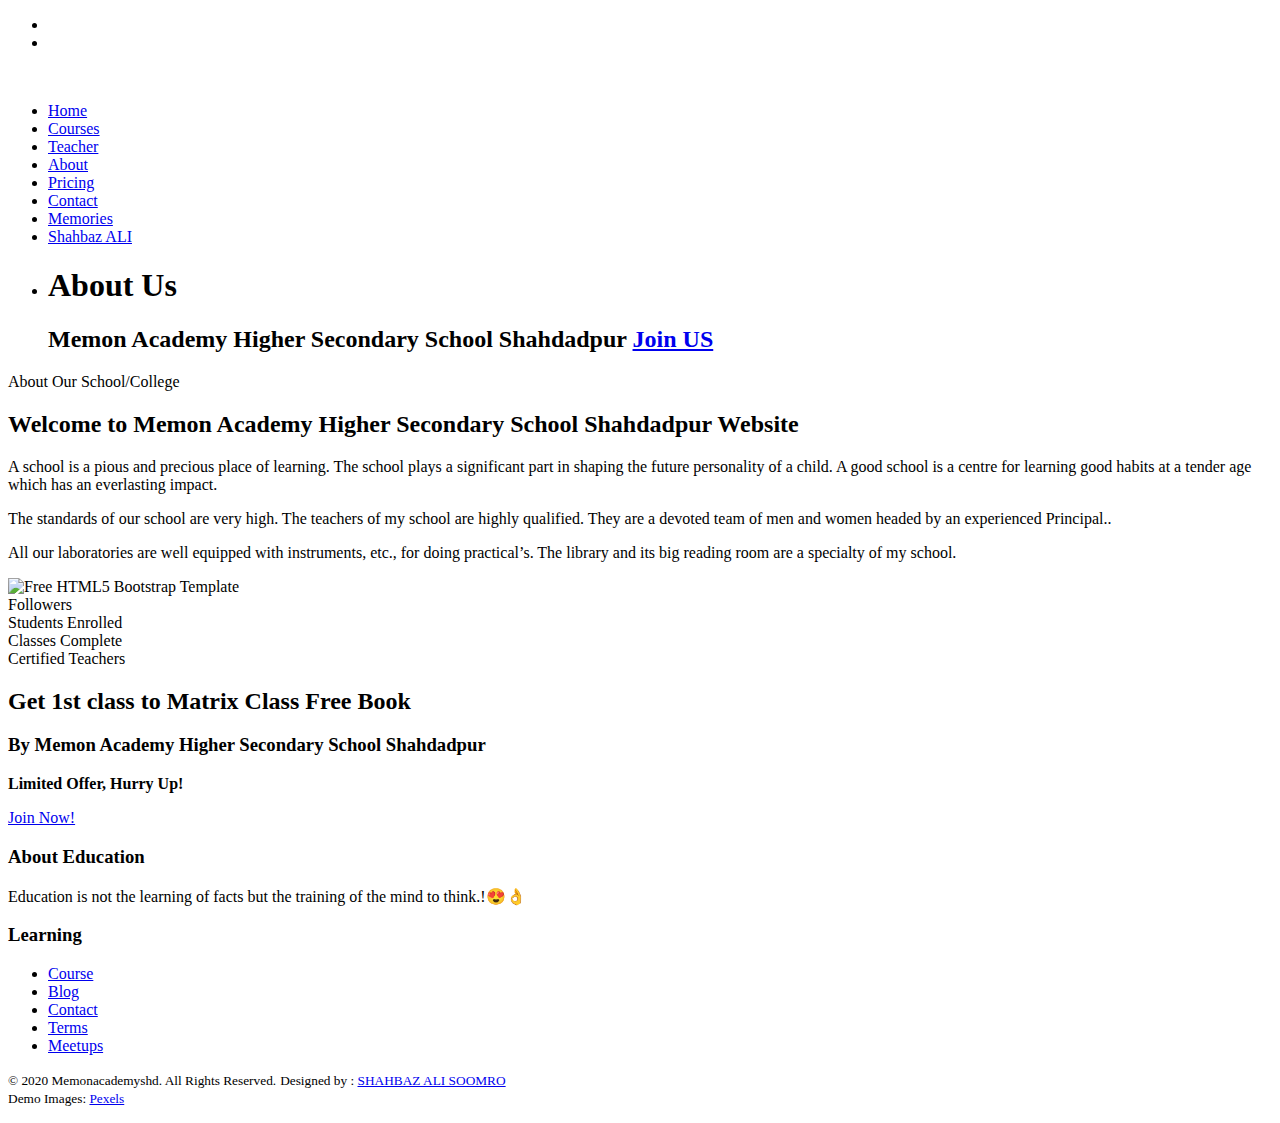
==== about.html @ fd767658 "Add files via upload" ====
<!DOCTYPE HTML>
<html>
	<head>
	<meta charset="utf-8">
	<meta http-equiv="X-UA-Compatible" content="IE=edge">
	<title> Memon Academy Higher Seconday School   &mdash;Education</title>
	<meta name="viewport" content="width=device-width, initial-scale=1">
	<meta name="description" content="Shahbaz Ali" />
	<meta name="author" content="Shahbaz Ali" />

	<meta property="og:title" content=""/>
	<meta property="og:image" content=""/>
	<meta property="og:url" content=""/>
	<meta property="og:site_name" content=""/>
	<meta property="og:description" content=""/>
	<meta name="twitter:title" content="" />
	<meta name="twitter:image" content="" />
	<meta name="twitter:url" content="" />
	<meta name="twitter:card" content="" />

	
	<link rel="apple-touch-icon" sizes="180x180" href="images/icon/android-chrome-192x192.png">
<link rel="icon" type="image/png" sizes="32x32" href="images/icon/favicon-32x32.png">
<link rel="icon" type="image/png" sizes="16x16" href="images/icon/favicon-16x16.png">
<link rel="manifest" href="images/icon/favicon.ico">

	<link href="https://fonts.googleapis.com/css?family=Source+Sans+Pro:300,400,600,700" rel="stylesheet">
	<link href="https://fonts.googleapis.com/css?family=Roboto+Slab:300,400" rel="stylesheet">
	
	<!-- Animate.css -->
	<link rel="stylesheet" href="css/animate.css">
	<!-- Icomoon Icon Fonts-->
	<link rel="stylesheet" href="css/icomoon.css">
	<!-- Bootstrap  -->
	<link rel="stylesheet" href="css/bootstrap.css">

	<!-- Magnific Popup -->
	<link rel="stylesheet" href="css/magnific-popup.css">

	<!-- Owl Carousel  -->
	<link rel="stylesheet" href="css/owl.carousel.min.css">
	<link rel="stylesheet" href="css/owl.theme.default.min.css">

	<!-- Flexslider  -->
	<link rel="stylesheet" href="css/flexslider.css">

	<!-- Pricing -->
	<link rel="stylesheet" href="css/pricing.css">

	<!-- Theme style  -->
	<link rel="stylesheet" href="css/style.css">

	<!-- Modernizr JS -->
	<script src="js/modernizr-2.6.2.min.js"></script>
	<!-- FOR IE9 below -->
	<!--[if lt IE 9]>
	<script src="js/respond.min.js"></script>
	<![endif]-->

	</head>
	<body>
		
	<div class="fh5co-loader"></div>
	
	<div id="page">
	<nav class="fh5co-nav" role="navigation">
		<div class="top">
			<div class="container">
				<div class="row">
					<div class="col-xs-12 text-right">
						<ul class="fh5co-social">
							<li><a href="https://www.facebook.com/memonacademyshd/?ref=page_internal" target="_blank"><i class="icon-facebook2"></i></a></li>
							<li><a href="https://www.instagram.com/memon_academy_school/"target="_blank"><i class="icon-instagram"></i></a></li>

						</ul>
					</div>
				</div>
			</div>
		</div>
		<div class="top-menu">
			<div class="container">
				<div class="row">
					<div class="col-xs-2">
						<div id="fh5co-logo"><a href="index.html"><img  class="memo" src="images/memon.jfif" alt="" srcset=""></a></div>
					</div>
					<div class="col-xs-10 text-right menu-1">
						<ul>
							<li><a href="index.html">Home</a></li>
							<li><a href="courses.html">Courses</a></li>
							<li><a href="teacher.html">Teacher</a></li>
							<li class="active"><a href="about.html">About</a></li>
							<li><a href="pricing.html">Pricing</a></li>
							<li><a href="contact.html">Contact</a></li>
							<li><a href="gallary.html">Memories</a></li>
							<li><a href="https://shahbazali19.github.io/portfolio/" target="_blank">Shahbaz ALI</a></li>
						</ul>
					</div>
				</div>
				
			</div>
		</div>
	</nav>
	
	<aside id="fh5co-hero">
		<div class="flexslider">
			<ul class="slides">
		   	<li style="background-image: url(images/about-us-bg.jpg);">
		   		<div class="overlay-gradient"></div>
		   		<div class="container">
		   			<div class="row">
			   			<div class="col-md-8 col-md-offset-2 text-center slider-text">
			   				<div class="slider-text-inner">
			   					<h1 class="heading-section">About Us</h1>
								   <h2>Memon Academy Higher Secondary School Shahdadpur <a href="https://www.facebook.com/memonacademyshd/" target="_blank">Join US</a></h2>

			   				</div>
			   			</div>
			   		</div>
		   		</div>
		   	</li>
		  	</ul>
	  	</div>
	</aside>

	<div id="fh5co-about">
		<div class="container">
			<div class="col-md-6 animate-box">
				<span>About Our School/College</span>
				<h2>Welcome to Memon Academy Higher Secondary School Shahdadpur Website</h2>
				<p>A school is a pious and precious place of learning. The school plays a significant part in shaping the future personality of a child. A good school is a centre for learning good habits at a tender age which has an everlasting impact.</p>
				<p>The standards of our school are very high. The teachers of my school are highly qualified. They are a devoted team of men and women headed by an experienced Principal..</p>
				<p>All our laboratories  are well equipped with instruments, etc., for doing practical’s. The library and its big reading room are a specialty of my school.</p>
			</div>
			<div class="col-md-6">
				<img class="img-responsive" src="images/Index/mem1.jpg" alt="Free HTML5 Bootstrap Template">
			</div>
		</div>
	</div>

	<div id="fh5co-counter" class="fh5co-counters" style="background-image: url(images/pexels-vlada-karpovich-4050325.jpg);" data-stellar-background-ratio="2.3">
		<div class="overlay"></div>
		<div class="container">
			<div class="row">
				<div class="col-md-10 col-md-offset-1">
					<div class="row">
						<div class="col-md-3 col-sm-6 text-center animate-box">
							<span class="icon"><i class="icon-world"></i></span>
							<span class="fh5co-counter js-counter" data-from="0" data-to="4000 " data-speed="5000" data-refresh-interval="50"></span>
							<span class="fh5co-counter-label">Followers</span>
						</div>
						<div class="col-md-3 col-sm-6 text-center animate-box">
							<span class="icon"><i class="icon-study"></i></span>
							<span class="fh5co-counter js-counter" data-from="0" data-to="1500" data-speed="5000" data-refresh-interval="50"></span>
							<span class="fh5co-counter-label">Students Enrolled</span>
						</div>
						<div class="col-md-3 col-sm-6 text-center animate-box">
							<span class="icon"><i class="icon-bulb"></i></span>
							<span class="fh5co-counter js-counter" data-from="0" data-to="25" data-speed="5000" data-refresh-interval="50"></span>
							<span class="fh5co-counter-label">Classes Complete</span>
						</div>
						<div class="col-md-3 col-sm-6 text-center animate-box">
							<span class="icon"><i class="icon-head"></i></span>
							<span class="fh5co-counter js-counter" data-from="0" data-to="30" data-speed="5000" data-refresh-interval="50"></span>
							<span class="fh5co-counter-label">Certified Teachers</span>
						</div>
					</div>
				</div>
			</div>
		</div>
	</div>

	
	</div>

	
	<div id="fh5co-register" style="background-image: url(images/pexels-kaboompics-com-6332.jpg);">
		<div class="overlay"></div>
		<div class="row">
			<div class="col-md-8 col-md-offset-2 animate-box">
				<div class="date-counter text-center">
					<h2>Get 1st class to Matrix Class Free Book</h2>
					<h3>By Memon Academy Higher Secondary School Shahdadpur</h3>
					<p><strong>Limited Offer, Hurry Up!</strong></p>
					<p><a href="http://ebooks.stbb.edu.pk/" target="_blank" class="btn btn-primary btn-lg btn-reg">Join Now!</a></p>
				</div>
			</div>
		</div>
	</div>


	<footer id="fh5co-footer" role="contentinfo" style="background-image: url(images/img_bg_4.jpg);">
		<div class="overlay"></div>
		<div class="container">
			<div class="row row-pb-md">
				<div class="col-md-3 fh5co-widget">
					<h3>About Education</h3>
					<p>Education is not the learning of facts but the training of the mind to think.!😍👌</p>
				</div>
				<div class="col-md-2 col-sm-4 col-xs-6 col-md-push-1 fh5co-widget">
					<h3>Learning</h3>
					<ul class="fh5co-footer-links">
						<li><a href="courses.html">Course</a></li>
						<li><a href="gallary.html">Blog</a></li>
						<li><a href="contact.html">Contact</a></li>
						<li><a href="#">Terms</a></li>
						<li><a href="#">Meetups</a></li>
					</ul>
				</div>
			
			</div>

			<div class="row copyright">
				<div class="col-md-12 text-center">
					<p>
						<small class="block">&copy; 2020 Memonacademyshd. All Rights Reserved.</small> 
						<small class="block">Designed by : <a href="https://shahbazali19.github.io/portfolio/" target="_blank">SHAHBAZ ALI SOOMRO </a> 
							<br>
							Demo Images: <a href="https://www.pexels.com/" target="_blank">Pexels</a></small>
					</p>
				</div>
			</div>

		</div>
	</footer>
	</div>

	<div class="gototop js-top">
		<a href="#" class="js-gotop"><i class="icon-arrow-up"></i></a>
	</div>
	
	<!-- jQuery -->
	<script src="js/jquery.min.js"></script>
	<!-- jQuery Easing -->
	<script src="js/jquery.easing.1.3.js"></script>
	<!-- Bootstrap -->
	<script src="js/bootstrap.min.js"></script>
	<!-- Waypoints -->
	<script src="js/jquery.waypoints.min.js"></script>
	<!-- Stellar Parallax -->
	<script src="js/jquery.stellar.min.js"></script>
	<!-- Carousel -->
	<script src="js/owl.carousel.min.js"></script>
	<!-- Flexslider -->
	<script src="js/jquery.flexslider-min.js"></script>
	<!-- countTo -->
	<script src="js/jquery.countTo.js"></script>
	<!-- Magnific Popup -->
	<script src="js/jquery.magnific-popup.min.js"></script>
	<script src="js/magnific-popup-options.js"></script>
	<!-- Count Down -->
	<script src="js/simplyCountdown.js"></script>
	<!-- Main -->
	<script src="js/main.js"></script>
	<script>
    var d = new Date(new Date().getTime() + 1000 * 120 * 120 * 2000);

    // default example
    simplyCountdown('.simply-countdown-one', {
        year: d.getFullYear(),
        month: d.getMonth() + 1,
        day: d.getDate()
    });

    //jQuery example
    $('#simply-countdown-losange').simplyCountdown({
        year: d.getFullYear(),
        month: d.getMonth() + 1,
        day: d.getDate(),
        enableUtc: false
    });
	</script>
	</body>
</html>
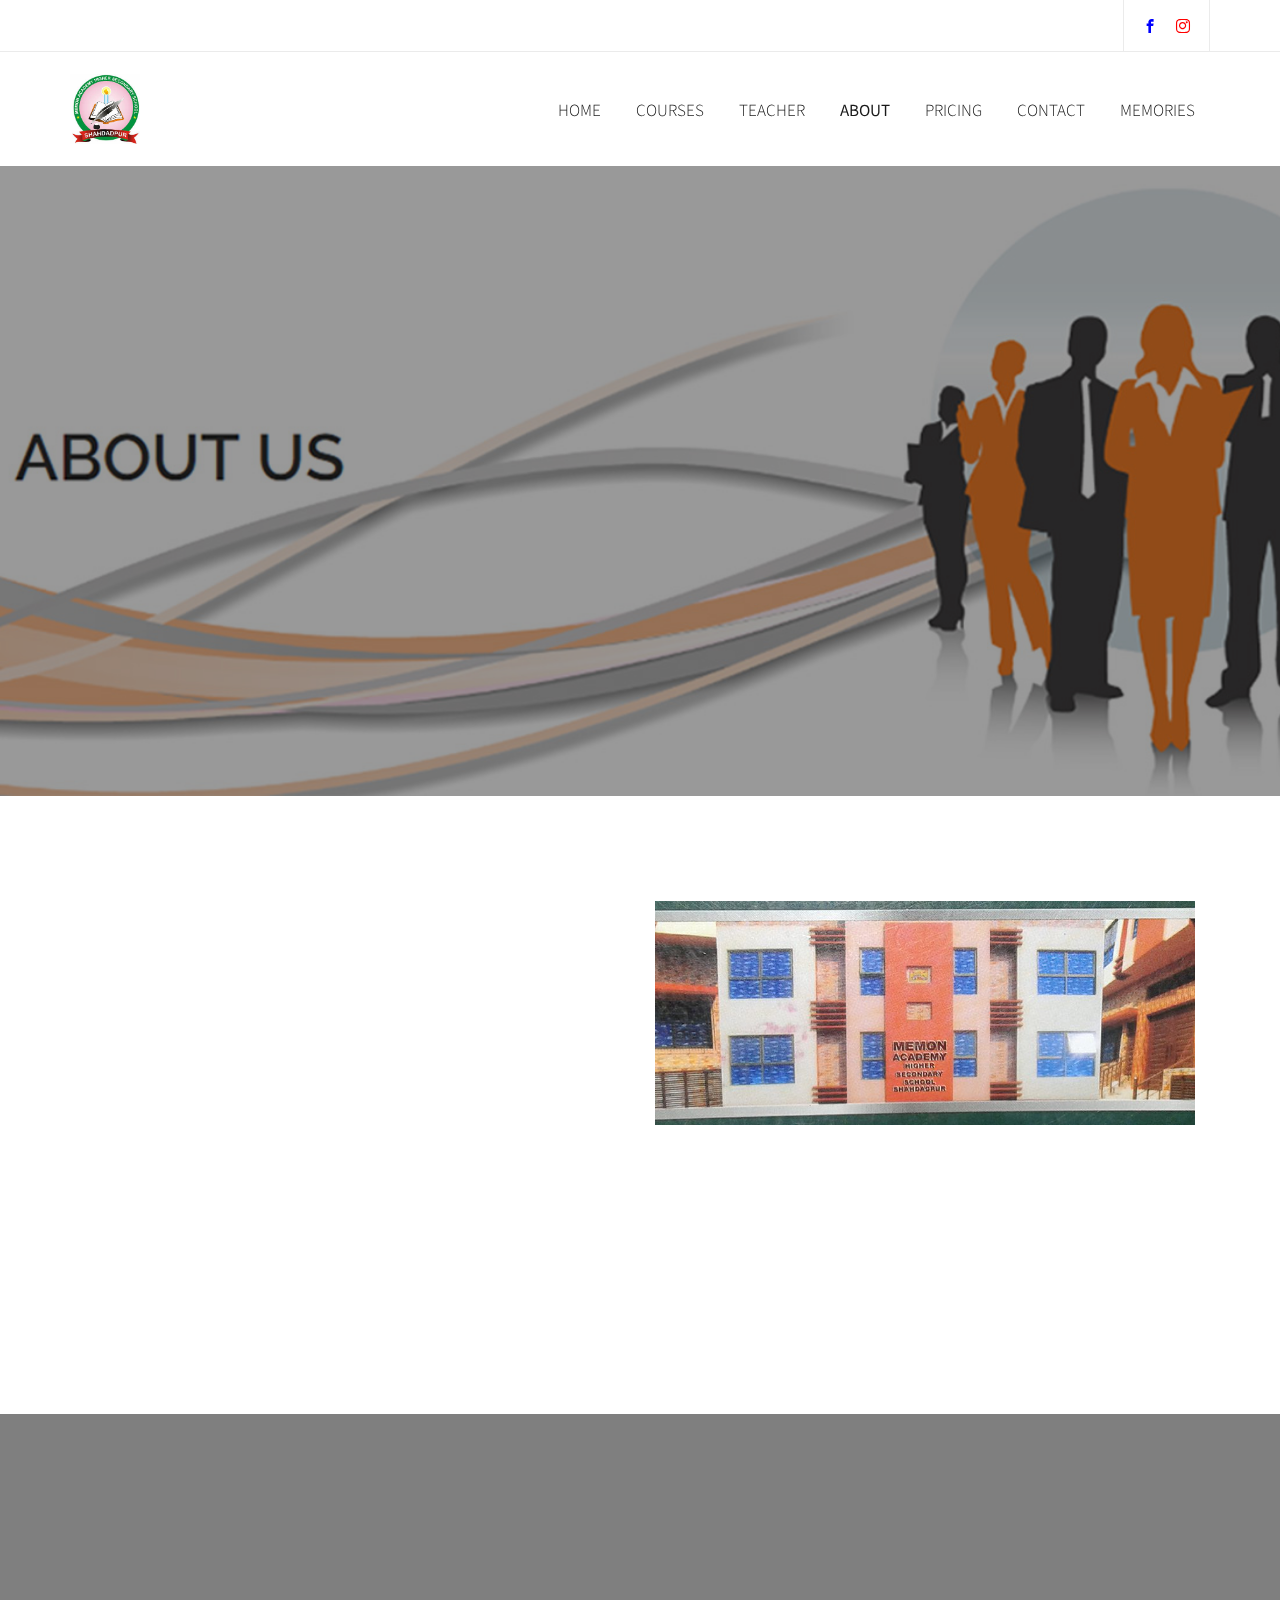
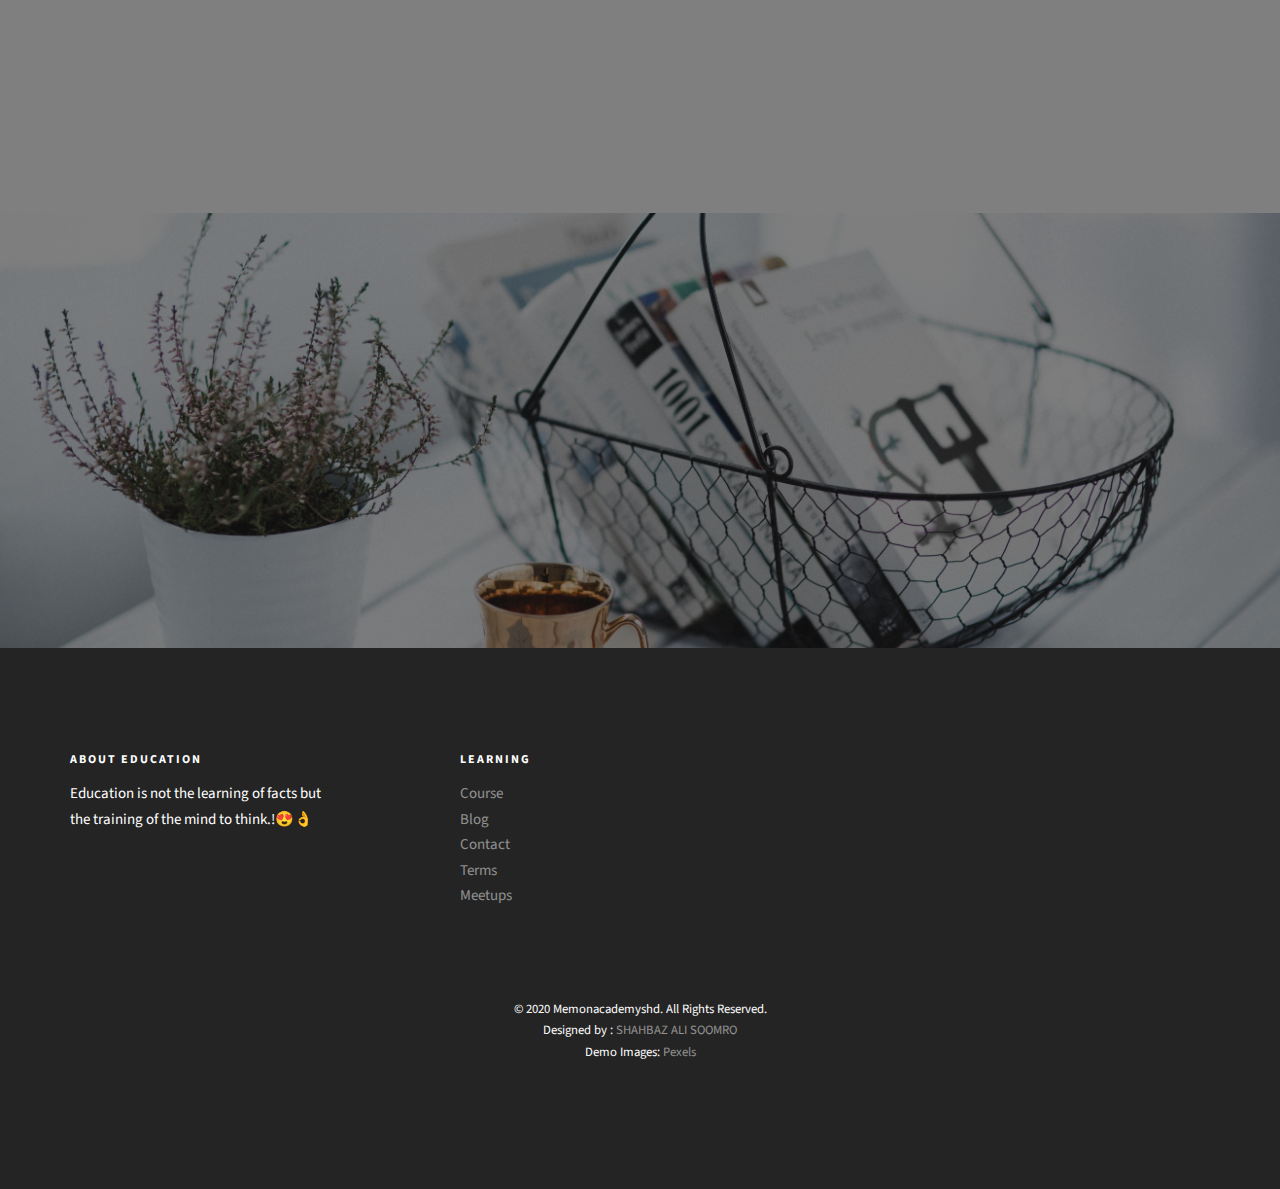
==== commit 273e3d96: "Update about.html" ====
--- a/about.html
+++ b/about.html
@@ -92,7 +92,7 @@
 							<li><a href="pricing.html">Pricing</a></li>
 							<li><a href="contact.html">Contact</a></li>
 							<li><a href="gallary.html">Memories</a></li>
-							<li><a href="https://shahbazali19.github.io/portfolio/" target="_blank">Shahbaz ALI</a></li>
+						
 						</ul>
 					</div>
 				</div>
--- a/css/icomoon.css
+++ b/css/icomoon.css
@@ -0,0 +1,1791 @@
+@font-face {
+  font-family: 'icomoon';
+  src:  url('fonts/icomoon.eot?6py85u');
+  src:  url('fonts/icomoon.eot?6py85u#iefix') format('embedded-opentype'),
+    url('fonts/icomoon.ttf?6py85u') format('truetype'),
+    url('fonts/icomoon.woff?6py85u') format('woff'),
+    url('fonts/icomoon.svg?6py85u#icomoon') format('svg');
+  font-weight: normal;
+  font-style: normal;
+}
+
+[class^="icon-"], [class*=" icon-"] {
+  /* use !important to prevent issues with browser extensions that change fonts */
+  font-family: 'icomoon' !important;
+  speak: none;
+  font-style: normal;
+  font-weight: normal;
+  font-variant: normal;
+  text-transform: none;
+  line-height: 1;
+
+  /* Better Font Rendering =========== */
+  -webkit-font-smoothing: antialiased;
+  -moz-osx-font-smoothing: grayscale;
+}
+
+.icon-times:before {
+  content: "\e930";
+}
+.icon-tick:before {
+  content: "\e931";
+}
+.icon-plus:before {
+  content: "\e932";
+}
+.icon-minus:before {
+  content: "\e933";
+}
+.icon-equals:before {
+  content: "\e934";
+}
+.icon-divide:before {
+  content: "\e935";
+}
+.icon-chevron-right:before {
+  content: "\e936";
+}
+.icon-chevron-left:before {
+  content: "\e937";
+}
+.icon-arrow-right-thick:before {
+  content: "\e938";
+}
+.icon-arrow-left-thick:before {
+  content: "\e939";
+}
+.icon-th-small:before {
+  content: "\e93a";
+}
+.icon-th-menu:before {
+  content: "\e93b";
+}
+.icon-th-list:before {
+  content: "\e93c";
+}
+.icon-th-large:before {
+  content: "\e93d";
+}
+.icon-home:before {
+  content: "\e93e";
+}
+.icon-arrow-forward:before {
+  content: "\e93f";
+}
+.icon-arrow-back:before {
+  content: "\e940";
+}
+.icon-rss:before {
+  content: "\e941";
+}
+.icon-location:before {
+  content: "\e942";
+}
+.icon-link:before {
+  content: "\e943";
+}
+.icon-image:before {
+  content: "\e944";
+}
+.icon-arrow-up-thick:before {
+  content: "\e945";
+}
+.icon-arrow-down-thick:before {
+  content: "\e946";
+}
+.icon-starburst:before {
+  content: "\e947";
+}
+.icon-starburst-outline:before {
+  content: "\e948";
+}
+.icon-star3:before {
+  content: "\e949";
+}
+.icon-flow-children:before {
+  content: "\e94a";
+}
+.icon-export:before {
+  content: "\e94b";
+}
+.icon-delete2:before {
+  content: "\e94c";
+}
+.icon-delete-outline:before {
+  content: "\e94d";
+}
+.icon-cloud-storage:before {
+  content: "\e94e";
+}
+.icon-wi-fi:before {
+  content: "\e94f";
+}
+.icon-heart:before {
+  content: "\e950";
+}
+.icon-flash:before {
+  content: "\e951";
+}
+.icon-cancel:before {
+  content: "\e952";
+}
+.icon-backspace:before {
+  content: "\e953";
+}
+.icon-attachment:before {
+  content: "\e954";
+}
+.icon-arrow-move:before {
+  content: "\e955";
+}
+.icon-warning:before {
+  content: "\e956";
+}
+.icon-user:before {
+  content: "\e957";
+}
+.icon-radar:before {
+  content: "\e958";
+}
+.icon-lock-open:before {
+  content: "\e959";
+}
+.icon-lock-closed:before {
+  content: "\e95a";
+}
+.icon-location-arrow:before {
+  content: "\e95b";
+}
+.icon-info:before {
+  content: "\e95c";
+}
+.icon-user-delete:before {
+  content: "\e95d";
+}
+.icon-user-add:before {
+  content: "\e95e";
+}
+.icon-media-pause:before {
+  content: "\e95f";
+}
+.icon-group:before {
+  content: "\e960";
+}
+.icon-chart-pie:before {
+  content: "\e961";
+}
+.icon-chart-line:before {
+  content: "\e962";
+}
+.icon-chart-bar:before {
+  content: "\e963";
+}
+.icon-chart-area:before {
+  content: "\e964";
+}
+.icon-video:before {
+  content: "\e965";
+}
+.icon-point-of-interest:before {
+  content: "\e966";
+}
+.icon-infinity:before {
+  content: "\e967";
+}
+.icon-globe:before {
+  content: "\e968";
+}
+.icon-eye:before {
+  content: "\e969";
+}
+.icon-cog:before {
+  content: "\e96a";
+}
+.icon-camera:before {
+  content: "\e96b";
+}
+.icon-upload:before {
+  content: "\e96c";
+}
+.icon-scissors:before {
+  content: "\e96d";
+}
+.icon-refresh:before {
+  content: "\e96e";
+}
+.icon-pin:before {
+  content: "\e96f";
+}
+.icon-key:before {
+  content: "\e970";
+}
+.icon-info-large:before {
+  content: "\e971";
+}
+.icon-eject:before {
+  content: "\e972";
+}
+.icon-download:before {
+  content: "\e973";
+}
+.icon-zoom:before {
+  content: "\e974";
+}
+.icon-zoom-out:before {
+  content: "\e975";
+}
+.icon-zoom-in:before {
+  content: "\e976";
+}
+.icon-sort-numerically:before {
+  content: "\e977";
+}
+.icon-sort-alphabetically:before {
+  content: "\e978";
+}
+.icon-input-checked:before {
+  content: "\e979";
+}
+.icon-calender:before {
+  content: "\e97a";
+}
+.icon-world2:before {
+  content: "\e97b";
+}
+.icon-notes:before {
+  content: "\e97c";
+}
+.icon-code:before {
+  content: "\e97d";
+}
+.icon-arrow-sync:before {
+  content: "\e97e";
+}
+.icon-arrow-shuffle:before {
+  content: "\e97f";
+}
+.icon-arrow-repeat:before {
+  content: "\e980";
+}
+.icon-arrow-minimise:before {
+  content: "\e981";
+}
+.icon-arrow-maximise:before {
+  content: "\e982";
+}
+.icon-arrow-loop:before {
+  content: "\e983";
+}
+.icon-anchor:before {
+  content: "\e984";
+}
+.icon-spanner:before {
+  content: "\e985";
+}
+.icon-puzzle:before {
+  content: "\e986";
+}
+.icon-power:before {
+  content: "\e987";
+}
+.icon-plane:before {
+  content: "\e988";
+}
+.icon-pi:before {
+  content: "\e989";
+}
+.icon-phone:before {
+  content: "\e98a";
+}
+.icon-microphone2:before {
+  content: "\e98b";
+}
+.icon-media-rewind:before {
+  content: "\e98c";
+}
+.icon-flag:before {
+  content: "\e98d";
+}
+.icon-adjust-brightness:before {
+  content: "\e98e";
+}
+.icon-waves:before {
+  content: "\e98f";
+}
+.icon-social-twitter:before {
+  content: "\e990";
+}
+.icon-social-facebook:before {
+  content: "\e991";
+}
+.icon-social-dribbble:before {
+  content: "\e992";
+}
+.icon-media-stop:before {
+  content: "\e993";
+}
+.icon-media-record:before {
+  content: "\e994";
+}
+.icon-media-play:before {
+  content: "\e995";
+}
+.icon-media-fast-forward:before {
+  content: "\e996";
+}
+.icon-media-eject:before {
+  content: "\e997";
+}
+.icon-social-vimeo:before {
+  content: "\e998";
+}
+.icon-social-tumbler:before {
+  content: "\e999";
+}
+.icon-social-skype:before {
+  content: "\e99a";
+}
+.icon-social-pinterest:before {
+  content: "\e99b";
+}
+.icon-social-linkedin:before {
+  content: "\e99c";
+}
+.icon-social-last-fm:before {
+  content: "\e99d";
+}
+.icon-social-github:before {
+  content: "\e99e";
+}
+.icon-social-flickr:before {
+  content: "\e99f";
+}
+.icon-at:before {
+  content: "\e9a0";
+}
+.icon-times-outline:before {
+  content: "\e9a1";
+}
+.icon-plus-outline:before {
+  content: "\e9a2";
+}
+.icon-minus-outline:before {
+  content: "\e9a3";
+}
+.icon-tick-outline:before {
+  content: "\e9a4";
+}
+.icon-th-large-outline:before {
+  content: "\e9a5";
+}
+.icon-equals-outline:before {
+  content: "\e9a6";
+}
+.icon-divide-outline:before {
+  content: "\e9a7";
+}
+.icon-chevron-right-outline:before {
+  content: "\e9a8";
+}
+.icon-chevron-left-outline:before {
+  content: "\e9a9";
+}
+.icon-arrow-right-outline:before {
+  content: "\e9aa";
+}
+.icon-arrow-left-outline:before {
+  content: "\e9ab";
+}
+.icon-th-small-outline:before {
+  content: "\e9ac";
+}
+.icon-th-menu-outline:before {
+  content: "\e9ad";
+}
+.icon-th-list-outline:before {
+  content: "\e9ae";
+}
+.icon-news2:before {
+  content: "\e9b1";
+}
+.icon-home-outline:before {
+  content: "\e9b2";
+}
+.icon-arrow-up-outline:before {
+  content: "\e9b3";
+}
+.icon-arrow-forward-outline:before {
+  content: "\e9b4";
+}
+.icon-arrow-down-outline:before {
+  content: "\e9b5";
+}
+.icon-arrow-back-outline:before {
+  content: "\e9b6";
+}
+.icon-trash3:before {
+  content: "\e9b7";
+}
+.icon-rss-outline:before {
+  content: "\e9b8";
+}
+.icon-message:before {
+  content: "\e9b9";
+}
+.icon-location-outline:before {
+  content: "\e9ba";
+}
+.icon-link-outline:before {
+  content: "\e9bb";
+}
+.icon-image-outline:before {
+  content: "\e9bc";
+}
+.icon-export-outline:before {
+  content: "\e9bd";
+}
+.icon-cross:before {
+  content: "\e9be";
+}
+.icon-wi-fi-outline:before {
+  content: "\e9bf";
+}
+.icon-star-outline:before {
+  content: "\e9c0";
+}
+.icon-media-pause-outline:before {
+  content: "\e9c1";
+}
+.icon-mail:before {
+  content: "\e9c2";
+}
+.icon-heart-outline:before {
+  content: "\e9c3";
+}
+.icon-flash-outline:before {
+  content: "\e9c4";
+}
+.icon-cancel-outline:before {
+  content: "\e9c5";
+}
+.icon-beaker:before {
+  content: "\e9c6";
+}
+.icon-arrow-move-outline:before {
+  content: "\e9c7";
+}
+.icon-watch2:before {
+  content: "\e9c8";
+}
+.icon-warning-outline:before {
+  content: "\e9c9";
+}
+.icon-time:before {
+  content: "\e9ca";
+}
+.icon-radar-outline:before {
+  content: "\e9cb";
+}
+.icon-lock-open-outline:before {
+  content: "\e9cc";
+}
+.icon-location-arrow-outline:before {
+  content: "\e9cd";
+}
+.icon-info-outline:before {
+  content: "\e9ce";
+}
+.icon-backspace-outline:before {
+  content: "\e9cf";
+}
+.icon-attachment-outline:before {
+  content: "\e9d0";
+}
+.icon-user-outline:before {
+  content: "\e9d1";
+}
+.icon-user-delete-outline:before {
+  content: "\e9d2";
+}
+.icon-user-add-outline:before {
+  content: "\e9d3";
+}
+.icon-lock-closed-outline:before {
+  content: "\e9d4";
+}
+.icon-group-outline:before {
+  content: "\e9d5";
+}
+.icon-chart-pie-outline:before {
+  content: "\e9d6";
+}
+.icon-chart-line-outline:before {
+  content: "\e9d7";
+}
+.icon-chart-bar-outline:before {
+  content: "\e9d8";
+}
+.icon-chart-area-outline:before {
+  content: "\e9d9";
+}
+.icon-video-outline:before {
+  content: "\e9da";
+}
+.icon-point-of-interest-outline:before {
+  content: "\e9db";
+}
+.icon-map:before {
+  content: "\e9dc";
+}
+.icon-key-outline:before {
+  content: "\e9dd";
+}
+.icon-infinity-outline:before {
+  content: "\e9de";
+}
+.icon-globe-outline:before {
+  content: "\e9df";
+}
+.icon-eye-outline:before {
+  content: "\e9e0";
+}
+.icon-cog-outline:before {
+  content: "\e9e1";
+}
+.icon-camera-outline:before {
+  content: "\e9e2";
+}
+.icon-upload-outline:before {
+  content: "\e9e3";
+}
+.icon-support:before {
+  content: "\e9e4";
+}
+.icon-scissors-outline:before {
+  content: "\e9e5";
+}
+.icon-refresh-outline:before {
+  content: "\e9e6";
+}
+.icon-info-large-outline:before {
+  content: "\e9e7";
+}
+.icon-eject-outline:before {
+  content: "\e9e8";
+}
+.icon-download-outline:before {
+  content: "\e9e9";
+}
+.icon-battery-mid:before {
+  content: "\e9ea";
+}
+.icon-battery-low:before {
+  content: "\e9eb";
+}
+.icon-battery-high:before {
+  content: "\e9ec";
+}
+.icon-zoom-outline:before {
+  content: "\e9ed";
+}
+.icon-zoom-out-outline:before {
+  content: "\e9ee";
+}
+.icon-zoom-in-outline:before {
+  content: "\e9ef";
+}
+.icon-tag3:before {
+  content: "\e9f0";
+}
+.icon-tabs-outline:before {
+  content: "\e9f1";
+}
+.icon-pin-outline:before {
+  content: "\e9f2";
+}
+.icon-message-typing:before {
+  content: "\e9f3";
+}
+.icon-directions:before {
+  content: "\e9f4";
+}
+.icon-battery-full:before {
+  content: "\e9f5";
+}
+.icon-battery-charge:before {
+  content: "\e9f6";
+}
+.icon-pipette:before {
+  content: "\e9f7";
+}
+.icon-pencil:before {
+  content: "\e9f8";
+}
+.icon-folder:before {
+  content: "\e9f9";
+}
+.icon-folder-delete:before {
+  content: "\e9fa";
+}
+.icon-folder-add:before {
+  content: "\e9fb";
+}
+.icon-edit:before {
+  content: "\e9fc";
+}
+.icon-document:before {
+  content: "\e9fd";
+}
+.icon-document-delete:before {
+  content: "\e9fe";
+}
+.icon-document-add:before {
+  content: "\e9ff";
+}
+.icon-brush:before {
+  content: "\ea00";
+}
+.icon-thumbs-up:before {
+  content: "\ea01";
+}
+.icon-thumbs-down:before {
+  content: "\ea02";
+}
+.icon-pen:before {
+  content: "\ea03";
+}
+.icon-sort-numerically-outline:before {
+  content: "\ea04";
+}
+.icon-sort-alphabetically-outline:before {
+  content: "\ea05";
+}
+.icon-social-last-fm-circular:before {
+  content: "\ea06";
+}
+.icon-social-github-circular:before {
+  content: "\ea07";
+}
+.icon-compass:before {
+  content: "\ea08";
+}
+.icon-bookmark:before {
+  content: "\ea09";
+}
+.icon-input-checked-outline:before {
+  content: "\ea0a";
+}
+.icon-code-outline:before {
+  content: "\ea0b";
+}
+.icon-calender-outline:before {
+  content: "\ea0c";
+}
+.icon-business-card:before {
+  content: "\ea0d";
+}
+.icon-arrow-up:before {
+  content: "\ea0e";
+}
+.icon-arrow-sync-outline:before {
+  content: "\ea0f";
+}
+.icon-arrow-right:before {
+  content: "\ea10";
+}
+.icon-arrow-repeat-outline:before {
+  content: "\ea11";
+}
+.icon-arrow-loop-outline:before {
+  content: "\ea12";
+}
+.icon-arrow-left:before {
+  content: "\ea13";
+}
+.icon-flow-switch:before {
+  content: "\ea14";
+}
+.icon-flow-parallel:before {
+  content: "\ea15";
+}
+.icon-flow-merge:before {
+  content: "\ea16";
+}
+.icon-document-text:before {
+  content: "\ea17";
+}
+.icon-clipboard:before {
+  content: "\ea18";
+}
+.icon-calculator:before {
+  content: "\ea19";
+}
+.icon-arrow-minimise-outline:before {
+  content: "\ea1a";
+}
+.icon-arrow-maximise-outline:before {
+  content: "\ea1b";
+}
+.icon-arrow-down:before {
+  content: "\ea1c";
+}
+.icon-gift:before {
+  content: "\ea1d";
+}
+.icon-film:before {
+  content: "\ea1e";
+}
+.icon-database:before {
+  content: "\ea1f";
+}
+.icon-bell:before {
+  content: "\ea20";
+}
+.icon-anchor-outline:before {
+  content: "\ea21";
+}
+.icon-adjust-contrast:before {
+  content: "\ea22";
+}
+.icon-world-outline:before {
+  content: "\ea23";
+}
+.icon-shopping-bag:before {
+  content: "\ea24";
+}
+.icon-power-outline:before {
+  content: "\ea25";
+}
+.icon-notes-outline:before {
+  content: "\ea26";
+}
+.icon-device-tablet:before {
+  content: "\ea27";
+}
+.icon-device-phone:before {
+  content: "\ea28";
+}
+.icon-device-laptop:before {
+  content: "\ea29";
+}
+.icon-device-desktop:before {
+  content: "\ea2a";
+}
+.icon-briefcase:before {
+  content: "\ea2b";
+}
+.icon-stopwatch:before {
+  content: "\ea2c";
+}
+.icon-spanner-outline:before {
+  content: "\ea2d";
+}
+.icon-puzzle-outline:before {
+  content: "\ea2e";
+}
+.icon-printer:before {
+  content: "\ea2f";
+}
+.icon-pi-outline:before {
+  content: "\ea30";
+}
+.icon-lightbulb:before {
+  content: "\ea31";
+}
+.icon-flag-outline:before {
+  content: "\ea32";
+}
+.icon-contacts:before {
+  content: "\ea33";
+}
+.icon-archive2:before {
+  content: "\ea34";
+}
+.icon-weather-stormy:before {
+  content: "\ea35";
+}
+.icon-weather-shower:before {
+  content: "\ea36";
+}
+.icon-weather-partly-sunny:before {
+  content: "\ea37";
+}
+.icon-weather-downpour:before {
+  content: "\ea38";
+}
+.icon-weather-cloudy:before {
+  content: "\ea39";
+}
+.icon-plane-outline:before {
+  content: "\ea3a";
+}
+.icon-phone-outline:before {
+  content: "\ea3b";
+}
+.icon-microphone-outline:before {
+  content: "\ea3c";
+}
+.icon-weather-windy:before {
+  content: "\ea3d";
+}
+.icon-weather-windy-cloudy:before {
+  content: "\ea3e";
+}
+.icon-weather-sunny:before {
+  content: "\ea3f";
+}
+.icon-weather-snow:before {
+  content: "\ea40";
+}
+.icon-weather-night:before {
+  content: "\ea41";
+}
+.icon-media-stop-outline:before {
+  content: "\ea42";
+}
+.icon-media-rewind-outline:before {
+  content: "\ea43";
+}
+.icon-media-record-outline:before {
+  content: "\ea44";
+}
+.icon-media-play-outline:before {
+  content: "\ea45";
+}
+.icon-media-fast-forward-outline:before {
+  content: "\ea46";
+}
+.icon-media-eject-outline:before {
+  content: "\ea47";
+}
+.icon-wine:before {
+  content: "\ea48";
+}
+.icon-waves-outline:before {
+  content: "\ea49";
+}
+.icon-ticket:before {
+  content: "\ea4a";
+}
+.icon-tags:before {
+  content: "\ea4b";
+}
+.icon-plug:before {
+  content: "\ea4c";
+}
+.icon-headphones:before {
+  content: "\ea4d";
+}
+.icon-credit-card:before {
+  content: "\ea4e";
+}
+.icon-coffee:before {
+  content: "\ea4f";
+}
+.icon-book:before {
+  content: "\ea50";
+}
+.icon-beer:before {
+  content: "\ea51";
+}
+.icon-volume2:before {
+  content: "\ea52";
+}
+.icon-volume-up:before {
+  content: "\ea53";
+}
+.icon-volume-mute:before {
+  content: "\ea54";
+}
+.icon-volume-down:before {
+  content: "\ea55";
+}
+.icon-social-vimeo-circular:before {
+  content: "\ea56";
+}
+.icon-social-twitter-circular:before {
+  content: "\ea57";
+}
+.icon-social-pinterest-circular:before {
+  content: "\ea58";
+}
+.icon-social-linkedin-circular:before {
+  content: "\ea59";
+}
+.icon-social-facebook-circular:before {
+  content: "\ea5a";
+}
+.icon-social-dribbble-circular:before {
+  content: "\ea5b";
+}
+.icon-tree:before {
+  content: "\ea5c";
+}
+.icon-thermometer2:before {
+  content: "\ea5d";
+}
+.icon-social-tumbler-circular:before {
+  content: "\ea5e";
+}
+.icon-social-skype-outline:before {
+  content: "\ea5f";
+}
+.icon-social-flickr-circular:before {
+  content: "\ea60";
+}
+.icon-social-at-circular:before {
+  content: "\ea61";
+}
+.icon-shopping-cart:before {
+  content: "\ea62";
+}
+.icon-messages:before {
+  content: "\ea63";
+}
+.icon-leaf:before {
+  content: "\ea64";
+}
+.icon-feather:before {
+  content: "\ea65";
+}
+.icon-eye2:before {
+  content: "\e064";
+}
+.icon-paper-clip:before {
+  content: "\e065";
+}
+.icon-mail5:before {
+  content: "\e066";
+}
+.icon-toggle:before {
+  content: "\e067";
+}
+.icon-layout:before {
+  content: "\e068";
+}
+.icon-link2:before {
+  content: "\e069";
+}
+.icon-bell2:before {
+  content: "\e06a";
+}
+.icon-lock3:before {
+  content: "\e06b";
+}
+.icon-unlock:before {
+  content: "\e06c";
+}
+.icon-ribbon2:before {
+  content: "\e06d";
+}
+.icon-image2:before {
+  content: "\e06e";
+}
+.icon-signal:before {
+  content: "\e06f";
+}
+.icon-target3:before {
+  content: "\e070";
+}
+.icon-clipboard3:before {
+  content: "\e071";
+}
+.icon-clock3:before {
+  content: "\e072";
+}
+.icon-watch:before {
+  content: "\e073";
+}
+.icon-air-play:before {
+  content: "\e074";
+}
+.icon-camera3:before {
+  content: "\e075";
+}
+.icon-video2:before {
+  content: "\e076";
+}
+.icon-disc:before {
+  content: "\e077";
+}
+.icon-printer3:before {
+  content: "\e078";
+}
+.icon-monitor:before {
+  content: "\e079";
+}
+.icon-server:before {
+  content: "\e07a";
+}
+.icon-cog2:before {
+  content: "\e07b";
+}
+.icon-heart3:before {
+  content: "\e07c";
+}
+.icon-paragraph:before {
+  content: "\e07d";
+}
+.icon-align-justify:before {
+  content: "\e07e";
+}
+.icon-align-left:before {
+  content: "\e07f";
+}
+.icon-align-center:before {
+  content: "\e080";
+}
+.icon-align-right:before {
+  content: "\e081";
+}
+.icon-book2:before {
+  content: "\e082";
+}
+.icon-layers2:before {
+  content: "\e083";
+}
+.icon-stack2:before {
+  content: "\e084";
+}
+.icon-stack-2:before {
+  content: "\e085";
+}
+.icon-paper:before {
+  content: "\e086";
+}
+.icon-paper-stack:before {
+  content: "\e087";
+}
+.icon-search3:before {
+  content: "\e088";
+}
+.icon-zoom-in2:before {
+  content: "\e089";
+}
+.icon-zoom-out2:before {
+  content: "\e08a";
+}
+.icon-reply2:before {
+  content: "\e08b";
+}
+.icon-circle-plus:before {
+  content: "\e08c";
+}
+.icon-circle-minus:before {
+  content: "\e08d";
+}
+.icon-circle-check:before {
+  content: "\e08e";
+}
+.icon-circle-cross:before {
+  content: "\e08f";
+}
+.icon-square-plus:before {
+  content: "\e090";
+}
+.icon-square-minus:before {
+  content: "\e091";
+}
+.icon-square-check:before {
+  content: "\e092";
+}
+.icon-square-cross:before {
+  content: "\e093";
+}
+.icon-microphone:before {
+  content: "\e094";
+}
+.icon-record:before {
+  content: "\e095";
+}
+.icon-skip-back:before {
+  content: "\e096";
+}
+.icon-rewind:before {
+  content: "\e097";
+}
+.icon-play4:before {
+  content: "\e098";
+}
+.icon-pause3:before {
+  content: "\e099";
+}
+.icon-stop3:before {
+  content: "\e09a";
+}
+.icon-fast-forward:before {
+  content: "\e09b";
+}
+.icon-skip-forward:before {
+  content: "\e09c";
+}
+.icon-shuffle2:before {
+  content: "\e09d";
+}
+.icon-repeat:before {
+  content: "\e09e";
+}
+.icon-folder2:before {
+  content: "\e09f";
+}
+.icon-umbrella:before {
+  content: "\e0a0";
+}
+.icon-moon:before {
+  content: "\e0a1";
+}
+.icon-thermometer:before {
+  content: "\e0a2";
+}
+.icon-drop:before {
+  content: "\e0a3";
+}
+.icon-sun2:before {
+  content: "\e0a4";
+}
+.icon-cloud3:before {
+  content: "\e0a5";
+}
+.icon-cloud-upload2:before {
+  content: "\e0a6";
+}
+.icon-cloud-download2:before {
+  content: "\e0a7";
+}
+.icon-upload4:before {
+  content: "\e0a8";
+}
+.icon-download4:before {
+  content: "\e0a9";
+}
+.icon-location3:before {
+  content: "\e0aa";
+}
+.icon-location-2:before {
+  content: "\e0ab";
+}
+.icon-map3:before {
+  content: "\e0ac";
+}
+.icon-battery:before {
+  content: "\e0ad";
+}
+.icon-head:before {
+  content: "\e0ae";
+}
+.icon-briefcase3:before {
+  content: "\e0af";
+}
+.icon-speech-bubble:before {
+  content: "\e0b0";
+}
+.icon-anchor2:before {
+  content: "\e0b1";
+}
+.icon-globe2:before {
+  content: "\e0b2";
+}
+.icon-box:before {
+  content: "\e0b3";
+}
+.icon-reload:before {
+  content: "\e0b4";
+}
+.icon-share3:before {
+  content: "\e0b5";
+}
+.icon-marquee:before {
+  content: "\e0b6";
+}
+.icon-marquee-plus:before {
+  content: "\e0b7";
+}
+.icon-marquee-minus:before {
+  content: "\e0b8";
+}
+.icon-tag:before {
+  content: "\e0b9";
+}
+.icon-power2:before {
+  content: "\e0ba";
+}
+.icon-command2:before {
+  content: "\e0bb";
+}
+.icon-alt:before {
+  content: "\e0bc";
+}
+.icon-esc:before {
+  content: "\e0bd";
+}
+.icon-bar-graph:before {
+  content: "\e0be";
+}
+.icon-bar-graph-2:before {
+  content: "\e0bf";
+}
+.icon-pie-graph:before {
+  content: "\e0c0";
+}
+.icon-star:before {
+  content: "\e0c1";
+}
+.icon-arrow-left3:before {
+  content: "\e0c2";
+}
+.icon-arrow-right3:before {
+  content: "\e0c3";
+}
+.icon-arrow-up3:before {
+  content: "\e0c4";
+}
+.icon-arrow-down3:before {
+  content: "\e0c5";
+}
+.icon-volume:before {
+  content: "\e0c6";
+}
+.icon-mute:before {
+  content: "\e0c7";
+}
+.icon-content-right:before {
+  content: "\e100";
+}
+.icon-content-left:before {
+  content: "\e101";
+}
+.icon-grid2:before {
+  content: "\e102";
+}
+.icon-grid-2:before {
+  content: "\e103";
+}
+.icon-columns:before {
+  content: "\e104";
+}
+.icon-loader:before {
+  content: "\e105";
+}
+.icon-bag:before {
+  content: "\e106";
+}
+.icon-ban:before {
+  content: "\e107";
+}
+.icon-flag3:before {
+  content: "\e108";
+}
+.icon-trash:before {
+  content: "\e109";
+}
+.icon-expand2:before {
+  content: "\e110";
+}
+.icon-contract:before {
+  content: "\e111";
+}
+.icon-maximize:before {
+  content: "\e112";
+}
+.icon-minimize:before {
+  content: "\e113";
+}
+.icon-plus2:before {
+  content: "\e114";
+}
+.icon-minus2:before {
+  content: "\e115";
+}
+.icon-check:before {
+  content: "\e116";
+}
+.icon-cross2:before {
+  content: "\e117";
+}
+.icon-move:before {
+  content: "\e118";
+}
+.icon-delete:before {
+  content: "\e119";
+}
+.icon-menu5:before {
+  content: "\e120";
+}
+.icon-archive:before {
+  content: "\e121";
+}
+.icon-inbox:before {
+  content: "\e122";
+}
+.icon-outbox:before {
+  content: "\e123";
+}
+.icon-file:before {
+  content: "\e124";
+}
+.icon-file-add:before {
+  content: "\e125";
+}
+.icon-file-subtract:before {
+  content: "\e126";
+}
+.icon-help:before {
+  content: "\e127";
+}
+.icon-open:before {
+  content: "\e128";
+}
+.icon-ellipsis:before {
+  content: "\e129";
+}
+.icon-heart4:before {
+  content: "\e900";
+}
+.icon-cloud4:before {
+  content: "\e901";
+}
+.icon-star2:before {
+  content: "\e902";
+}
+.icon-tv2:before {
+  content: "\e903";
+}
+.icon-sound:before {
+  content: "\e904";
+}
+.icon-video3:before {
+  content: "\e905";
+}
+.icon-trash2:before {
+  content: "\e906";
+}
+.icon-user2:before {
+  content: "\e907";
+}
+.icon-key3:before {
+  content: "\e908";
+}
+.icon-search4:before {
+  content: "\e909";
+}
+.icon-settings:before {
+  content: "\e90a";
+}
+.icon-camera4:before {
+  content: "\e90b";
+}
+.icon-tag2:before {
+  content: "\e90c";
+}
+.icon-lock4:before {
+  content: "\e90d";
+}
+.icon-bulb:before {
+  content: "\e90e";
+}
+.icon-pen2:before {
+  content: "\e90f";
+}
+.icon-diamond:before {
+  content: "\e910";
+}
+.icon-display2:before {
+  content: "\e911";
+}
+.icon-location4:before {
+  content: "\e912";
+}
+.icon-eye3:before {
+  content: "\e913";
+}
+.icon-bubble3:before {
+  content: "\e914";
+}
+.icon-stack3:before {
+  content: "\e915";
+}
+.icon-cup:before {
+  content: "\e916";
+}
+.icon-phone3:before {
+  content: "\e917";
+}
+.icon-news:before {
+  content: "\e918";
+}
+.icon-mail6:before {
+  content: "\e919";
+}
+.icon-like:before {
+  content: "\e91a";
+}
+.icon-photo:before {
+  content: "\e91b";
+}
+.icon-note:before {
+  content: "\e91c";
+}
+.icon-clock4:before {
+  content: "\e91d";
+}
+.icon-paperplane:before {
+  content: "\e91e";
+}
+.icon-params:before {
+  content: "\e91f";
+}
+.icon-banknote:before {
+  content: "\e920";
+}
+.icon-data:before {
+  content: "\e921";
+}
+.icon-music2:before {
+  content: "\e922";
+}
+.icon-megaphone2:before {
+  content: "\e923";
+}
+.icon-study:before {
+  content: "\e924";
+}
+.icon-lab2:before {
+  content: "\e925";
+}
+.icon-food:before {
+  content: "\e926";
+}
+.icon-t-shirt:before {
+  content: "\e927";
+}
+.icon-fire2:before {
+  content: "\e928";
+}
+.icon-clip:before {
+  content: "\e929";
+}
+.icon-shop:before {
+  content: "\e92a";
+}
+.icon-calendar3:before {
+  content: "\e92b";
+}
+.icon-wallet2:before {
+  content: "\e92c";
+}
+.icon-vynil:before {
+  content: "\e92d";
+}
+.icon-truck2:before {
+  content: "\e92e";
+}
+.icon-world:before {
+  content: "\e92f";
+}
+.icon-spinner6:before {
+  content: "\e9af";
+}
+.icon-spinner7:before {
+  content: "\e9b0";
+}
+.icon-amazon:before {
+  content: "\eab7";
+}
+.icon-google:before {
+  content: "\eab8";
+}
+.icon-google2:before {
+  content: "\eab9";
+}
+.icon-google3:before {
+  content: "\eaba";
+}
+.icon-google-plus:before {
+  content: "\eabb";
+}
+.icon-google-plus2:before {
+  content: "\eabc";
+}
+.icon-google-plus3:before {
+  content: "\eabd";
+}
+.icon-hangouts:before {
+  content: "\eabe";
+}
+.icon-google-drive:before {
+  content: "\eabf";
+}
+.icon-facebook2:before {
+  content: "\eac0";
+}
+.icon-facebook22:before {
+  content: "\eac1";
+}
+.icon-instagram:before {
+  content: "\eac2";
+}
+.icon-whatsapp:before {
+  content: "\eac3";
+}
+.icon-spotify:before {
+  content: "\eac4";
+}
+.icon-telegram:before {
+  content: "\eac5";
+}
+.icon-twitter2:before {
+  content: "\eac6";
+}
+.icon-vine:before {
+  content: "\eac7";
+}
+.icon-vk:before {
+  content: "\eac8";
+}
+.icon-renren:before {
+  content: "\eac9";
+}
+.icon-sina-weibo:before {
+  content: "\eaca";
+}
+.icon-rss2:before {
+  content: "\eacb";
+}
+.icon-rss22:before {
+  content: "\eacc";
+}
+.icon-youtube:before {
+  content: "\eacd";
+}
+.icon-youtube2:before {
+  content: "\eace";
+}
+.icon-twitch:before {
+  content: "\eacf";
+}
+.icon-vimeo:before {
+  content: "\ead0";
+}
+.icon-vimeo2:before {
+  content: "\ead1";
+}
+.icon-lanyrd:before {
+  content: "\ead2";
+}
+.icon-flickr:before {
+  content: "\ead3";
+}
+.icon-flickr2:before {
+  content: "\ead4";
+}
+.icon-flickr3:before {
+  content: "\ead5";
+}
+.icon-flickr4:before {
+  content: "\ead6";
+}
+.icon-dribbble2:before {
+  content: "\ead7";
+}
+.icon-behance:before {
+  content: "\ead8";
+}
+.icon-behance2:before {
+  content: "\ead9";
+}
+.icon-deviantart:before {
+  content: "\eada";
+}
+.icon-500px:before {
+  content: "\eadb";
+}
+.icon-steam:before {
+  content: "\eadc";
+}
+.icon-steam2:before {
+  content: "\eadd";
+}
+.icon-dropbox:before {
+  content: "\eade";
+}
+.icon-onedrive:before {
+  content: "\eadf";
+}
+.icon-github:before {
+  content: "\eae0";
+}
+.icon-npm:before {
+  content: "\eae1";
+}
+.icon-basecamp:before {
+  content: "\eae2";
+}
+.icon-trello:before {
+  content: "\eae3";
+}
+.icon-wordpress:before {
+  content: "\eae4";
+}
+.icon-joomla:before {
+  content: "\eae5";
+}
+.icon-ello:before {
+  content: "\eae6";
+}
+.icon-blogger:before {
+  content: "\eae7";
+}
+.icon-blogger2:before {
+  content: "\eae8";
+}
+.icon-tumblr2:before {
+  content: "\eae9";
+}
+.icon-tumblr22:before {
+  content: "\eaea";
+}
+.icon-yahoo:before {
+  content: "\eaeb";
+}
+.icon-yahoo2:before {
+  content: "\eaec";
+}
+.icon-tux:before {
+  content: "\eaed";
+}
+.icon-appleinc:before {
+  content: "\eaee";
+}
+.icon-finder:before {
+  content: "\eaef";
+}
+.icon-android:before {
+  content: "\eaf0";
+}
+.icon-windows:before {
+  content: "\eaf1";
+}
+.icon-windows8:before {
+  content: "\eaf2";
+}
+.icon-soundcloud:before {
+  content: "\eaf3";
+}
+.icon-soundcloud2:before {
+  content: "\eaf4";
+}
+.icon-skype:before {
+  content: "\eaf5";
+}
+.icon-reddit:before {
+  content: "\eaf6";
+}
+.icon-hackernews:before {
+  content: "\eaf7";
+}
+.icon-wikipedia:before {
+  content: "\eaf8";
+}
+.icon-linkedin2:before {
+  content: "\eaf9";
+}
+.icon-linkedin22:before {
+  content: "\eafa";
+}
+.icon-lastfm:before {
+  content: "\eafb";
+}
+.icon-lastfm2:before {
+  content: "\eafc";
+}
+.icon-delicious:before {
+  content: "\eafd";
+}
+.icon-stumbleupon:before {
+  content: "\eafe";
+}
+.icon-stumbleupon2:before {
+  content: "\eaff";
+}
+.icon-stackoverflow:before {
+  content: "\eb00";
+}
+.icon-pinterest:before {
+  content: "\eb01";
+}
+.icon-pinterest2:before {
+  content: "\eb02";
+}
+.icon-xing:before {
+  content: "\eb03";
+}
+.icon-xing2:before {
+  content: "\eb04";
+}
+.icon-flattr:before {
+  content: "\eb05";
+}
+.icon-foursquare:before {
+  content: "\eb06";
+}
+.icon-yelp:before {
+  content: "\eb07";
+}
+.icon-paypal:before {
+  content: "\eb08";
+}
+.icon-chrome:before {
+  content: "\eb09";
+}
+.icon-firefox:before {
+  content: "\eb0a";
+}
+.icon-IE:before {
+  content: "\eb0b";
+}
+.icon-edge:before {
+  content: "\eb0c";
+}
+.icon-safari:before {
+  content: "\eb0d";
+}
+.icon-opera:before {
+  content: "\eb0e";
+}
+.icon-file-pdf:before {
+  content: "\eb0f";
+}
+.icon-file-openoffice:before {
+  content: "\eb10";
+}
+.icon-file-word:before {
+  content: "\eb11";
+}
+.icon-file-excel:before {
+  content: "\eb12";
+}
+.icon-libreoffice:before {
+  content: "\eb13";
+}
+.icon-html-five:before {
+  content: "\eb14";
+}
+.icon-html-five2:before {
+  content: "\eb15";
+}
+.icon-css3:before {
+  content: "\eb16";
+}
+.icon-git:before {
+  content: "\eb17";
+}
+.icon-codepen:before {
+  content: "\eb18";
+}
+.icon-svg:before {
+  content: "\eb19";
+}
+.icon-IcoMoon:before {
+  content: "\eb1a";
+}
+
--- a/css/pricing.css
+++ b/css/pricing.css
@@ -0,0 +1,176 @@
+/* Common styles */
+
+.pricing {
+	display: -webkit-flex;
+	display: flex;
+	-webkit-flex-wrap: wrap;
+	flex-wrap: wrap;
+	-webkit-justify-content: center;
+	justify-content: center;
+	width: 100%;
+	margin: 0 auto 3em;
+}
+
+.pricing__item {
+	position: relative;
+	display: -webkit-flex;
+	display: flex;
+	-webkit-flex-direction: column;
+	flex-direction: column;
+	-webkit-align-items: stretch;
+	align-items: stretch;
+	text-align: center;
+	-webkit-flex: 0 1 330px;
+	flex: 0 1 330px;
+	
+	background: #fff;
+	/*-webkit-box-shadow: 0px 2px 5px 0px rgba(0,0,0,0.06);
+	-moz-box-shadow: 0px 2px 5px 0px rgba(0,0,0,0.06);
+	box-shadow: 0px 2px 5px 0px rgba(0,0,0,0.06);*/
+}
+
+.pricing__feature-list {
+	text-align: left;
+}
+
+.pricing__action {
+	color: inherit;
+	border: none;
+	background: none;
+	width: 100%;
+}
+
+.pricing__action:focus {
+	outline: none;
+}
+
+/* Individual styles */
+
+/* Rabten */
+.pricing--rabten .pricing__item {
+	/*padding: 2em 4em;*/
+	cursor: default;
+	color: #262b38;
+	/*max-width: 320px;*/
+}
+
+.pricing--rabten .pricing__item:nth-child(2) {
+	border-right: 1px solid rgba(139, 144, 157, 0.18);
+	border-left: 1px solid rgba(139, 144, 157, 0.18);
+}
+
+.pricing--rabten .pricing__title {
+	font-size: 18px;
+	margin: 0 0;
+}
+
+.pricing--rabten .icon {
+	font-size: 2.5em;
+	color: #8b909d;
+	-webkit-transition: color 0.3s;
+	transition: color 0.3s;
+}
+
+.pricing--rabten .pricing__item:hover .icon {
+	color: #FF9000;
+}
+
+.pricing--rabten .pricing__price {
+	font-size: 3em;
+	font-weight: 400;
+	/*margin: 0.5em 0 0.75em;*/
+	overflow: hidden;
+	padding: .1em 0;
+	background: rgba(0,0,0,.03)
+}
+
+.pricing--rabten .pricing__currency {
+	font-size: 20px;
+	vertical-align: super;
+}
+
+.pricing--rabten .pricing__period {
+	font-size: 0.35em;
+	color: #8b909d;
+}
+
+.pricing--rabten .pricing__anim {
+	display: inline-block;
+	position: relative;
+}
+
+.pricing--rabten .pricing__item:hover .pricing__anim {
+	-webkit-animation: moveUp 0.4s forwards;
+	animation: moveUp 0.4s forwards;
+	-webkit-animation-timing-function: cubic-bezier(0.7, 0, 0.3, 1);
+	animation-timing-function: cubic-bezier(0.7, 0, 0.3, 1);
+}
+
+.pricing--rabten .pricing__item:hover .pricing__anim--2 {
+	-webkit-animation-delay: 0.05s;
+	animation-delay: 0.05s;
+}
+
+@-webkit-keyframes moveUp {
+	50% { -webkit-transform: translate3d(0,-100%,0); transform: translate3d(0,-100%,0); }
+	51% { opacity: 0; -webkit-transform: translate3d(0,-100%,0); transform: translate3d(0,-100%,0); }
+	52% { opacity: 1; -webkit-transform: translate3d(0,100%,0); transform: translate3d(0,100%,0); }
+	100% { -webkit-transform: translate3d(0,0,0); transform: translate3d(0,0,0); }
+}
+
+@keyframes moveUp {
+	50% { -webkit-transform: translate3d(0,-100%,0); transform: translate3d(0,-100%,0); }
+	51% { opacity: 0; -webkit-transform: translate3d(0,-100%,0); transform: translate3d(0,-100%,0); }
+	52% { opacity: 1; -webkit-transform: translate3d(0,100%,0); transform: translate3d(0,100%,0); }
+	100% { -webkit-transform: translate3d(0,0,0); transform: translate3d(0,0,0); }
+}
+
+.pricing--rabten .pricing__sentence {
+	margin: 0 0 1em 0;
+	padding: 0 0 0.5em;
+	color: #8b909d;
+	font-size: 14px;
+}
+
+.pricing--rabten .pricing__feature-list {
+	font-size: 16px;
+	margin: 0;
+	/*padding: 0.25em 0 2.5em;*/
+	list-style: none;
+	text-align: center;
+	color: #8b909d;
+	padding: 0 0 2em 0;
+}
+
+.pricing--rabten .pricing__action {
+	width: 60%
+	margin: 0 auto;
+	font-weight: bold;
+	text-transform: uppercase;;
+	letter-spacing: 1px;
+	margin-top: auto;
+	padding: 1.4em 1em;
+	color: rgba(0,0,0,.8);
+	border-radius: 1px;
+	border: 2px solid rgba(0,0,0,.8);
+	/*background: #2D6CDF;*/
+	-webkit-transition: background-color 0.3s;
+	transition: background-color 0.3s;
+	font-size: 12px;
+}
+
+.pricing--rabten .pricing__action:hover,
+.pricing--rabten .pricing__action:focus {
+	background-color: rgba(0,0,0,.8);
+	color: #fff;
+}
+
+@media screen and (max-width: 60em) {
+	/*.pricing--rabten .pricing__item {
+		max-width: none;
+		width: 90%;
+		flex: none;
+		border: none !important;
+		opacity: 1 !important;
+	}*/
+}--- a/css/style.css
+++ b/css/style.css
@@ -0,0 +1,1670 @@
+@font-face {
+  font-family: 'icomoon';
+  src: url("../fonts/icomoon/icomoon.eot?srf3rx");
+  src: url("../fonts/icomoon/icomoon.eot?srf3rx#iefix") format("embedded-opentype"), url("../fonts/icomoon/icomoon.ttf?srf3rx") format("truetype"), url("../fonts/icomoon/icomoon.woff?srf3rx") format("woff"), url("../fonts/icomoon/icomoon.svg?srf3rx#icomoon") format("svg");
+  font-weight: normal;
+  font-style: normal;
+}
+
+body {
+  font-family: "Source Sans Pro", Arial, sans-serif;
+  font-weight: 400;
+  font-size: 15px;
+  line-height: 1.7;
+  color: #828282;
+  background: #fff;
+}
+
+#page {
+  position: relative;
+  overflow-x: hidden;
+  width: 100%;
+  height: 100%;
+  -webkit-transition: 0.5s;
+  -o-transition: 0.5s;
+  transition: 0.5s;
+}
+.offcanvas #page {
+  overflow: hidden;
+  position: absolute;
+}
+.offcanvas #page:after {
+  -webkit-transition: 2s;
+  -o-transition: 2s;
+  transition: 2s;
+  position: absolute;
+  top: 0;
+  right: 0;
+  bottom: 0;
+  left: 0;
+  z-index: 101;
+  background: rgba(0, 0, 0, 0.7);
+  content: "";
+}
+
+a {
+  color: #2D6CDF;
+  -webkit-transition: 0.5s;
+  -o-transition: 0.5s;
+  transition: 0.5s;
+}
+a:hover, a:active, a:focus {
+  color: #2D6CDF;
+  outline: none;
+  text-decoration: none;
+}
+
+p {
+  margin-bottom: 20px;
+}
+
+h1, h2, h3, h4, h5, h6, figure {
+  color: #000;
+  font-family: "Roboto Slab", serif;
+  font-weight: 400;
+  margin: 0 0 20px 0;
+}
+
+::-webkit-selection {
+  color: #fff;
+  background: #2D6CDF;
+}
+
+::-moz-selection {
+  color: #fff;
+  background: #2D6CDF;
+}
+
+::selection {
+  color: #fff;
+  background: #2D6CDF;
+}
+
+.fh5co-nav {
+  width: 100%;
+  padding: 0;
+  z-index: 1001;
+}
+.fh5co-nav .top-menu {
+  padding: 22px 0;
+}
+.fh5co-nav .top {
+  border-bottom: 1px solid rgba(0, 0, 0, 0.08);
+  padding: 0px 0;
+  margin-bottom: 0;
+}
+.fh5co-nav .top .num, .fh5co-nav .top .fh5co-social, .fh5co-nav .top .site {
+  display: inline-block;
+  margin: 0;
+  padding: 5px 12px;
+}
+@media screen and (max-width: 768px) {
+  .fh5co-nav .top .num, .fh5co-nav .top .fh5co-social, .fh5co-nav .top .site {
+    padding: 5px 10px;
+  }
+}
+.fh5co-nav .top .site {
+  float: left;
+  font-weight: 300;
+  margin-top: 0px;
+  border-left: 1px solid rgba(0, 0, 0, 0.08);
+  border-right: 1px solid rgba(0, 0, 0, 0.08);
+}
+@media screen and (max-width: 480px) {
+  .fh5co-nav .top .site {
+    display: none;
+  }
+}
+.fh5co-nav .top .num {
+  color: rgba(0, 0, 0, 0.6);
+  font-size: 13px;
+  letter-spacing: 0px;
+  border-left: 1px solid rgba(0, 0, 0, 0.08);
+}
+.fh5co-nav .top .fh5co-social {
+  margin: 0;
+  border-left: 1px solid rgba(0, 0, 0, 0.08);
+  border-right: 1px solid rgba(0, 0, 0, 0.08);
+}
+.fh5co-nav .top .fh5co-social li {
+  font-size: 14px;
+  display: inline-block;
+}
+.fh5co-nav .top .fh5co-social li a {
+  padding: 7px 7px;
+}
+.fh5co-nav .top .fh5co-social li a i {
+  font-size: 14px;
+}
+.fh5co-nav{
+  font-size: 24px;
+  margin: 0;
+  padding: 0;
+  text-transform: uppercase;
+  font-weight: bold;
+  font-weight: 700;
+  font-family: "Source Sans Pro", Arial, sans-serif;
+}
+.fh5co-nav {
+  color: #000;
+  position: relative;
+ 
+}
+.fh5co-nav {
+  color: #000;
+}
+.fh5co-nav #fh5co-logo a i .memo {
+  position: absolute;
+  top: 5px;
+  float: left;
+}
+@media screen and (max-width: 768px) {
+  .fh5co-nav .menu-1  {
+    display: none;
+  }
+}
+.fh5co-nav ul {
+  padding: 0;
+  margin: 15px 0 0 0;
+}
+.fh5co-nav ul li {
+  padding: 0;
+  margin: 0;
+  list-style: none;
+  display: inline;
+  font-weight: 300;
+}
+.fh5co-nav ul li a {
+  font-size: 17px;
+  padding: 30px 15px;
+  color: rgba(0, 0, 0, 0.9);
+  -webkit-transition: 0.5s;
+  -o-transition: 0.5s;
+  transition: 0.5s;
+}
+.fh5co-nav ul li a:hover, .fh5co-nav ul li a:focus, .fh5co-nav ul li a:active {
+  color: black;
+}
+.fh5co-nav ul li.has-dropdown {
+  position: relative;
+}
+.fh5co-nav ul li.has-dropdown .dropdown {
+  width: 140px;
+  -webkit-box-shadow: 0px 14px 33px -9px rgba(0, 0, 0, 0.75);
+  -moz-box-shadow: 0px 14px 33px -9px rgba(0, 0, 0, 0.75);
+  box-shadow: 0px 14px 33px -9px rgba(0, 0, 0, 0.75);
+  z-index: 1002;
+  visibility: hidden;
+  opacity: 0;
+  position: absolute;
+  top: 40px;
+  left: 0;
+  text-align: left;
+  background: #000;
+  padding: 20px;
+  -webkit-border-radius: 4px;
+  -moz-border-radius: 4px;
+  -ms-border-radius: 4px;
+  border-radius: 4px;
+  -webkit-transition: 0s;
+  -o-transition: 0s;
+  transition: 0s;
+}
+.fh5co-nav ul li.has-dropdown .dropdown:before {
+  bottom: 100%;
+  left: 40px;
+  border: solid transparent;
+  content: " ";
+  height: 0;
+  width: 0;
+  position: absolute;
+  pointer-events: none;
+  border-bottom-color: #000;
+  border-width: 8px;
+  margin-left: -8px;
+}
+.fh5co-nav ul li.has-dropdown .dropdown li {
+  display: block;
+  margin-bottom: 7px;
+}
+.fh5co-nav ul li.has-dropdown .dropdown li:last-child {
+  margin-bottom: 0;
+}
+.fh5co-nav ul li.has-dropdown .dropdown li a {
+  padding: 2px 0;
+  display: block;
+  color: #999999;
+  line-height: 1.2;
+  text-transform: none;
+  font-size: 13px;
+  letter-spacing: 0;
+}
+.fh5co-nav ul li.has-dropdown .dropdown li a:hover {
+  color: #fff;
+}
+.fh5co-nav ul li.has-dropdown:hover a, .fh5co-nav ul li.has-dropdown:focus a {
+  color: #000;
+}
+.fh5co-nav ul li.btn-cta a {
+  padding: 30px 0px !important;
+  color: #fff;
+}
+.fh5co-nav ul li.btn-cta a span {
+  background: #2d6cdf;
+  padding: 4px 10px;
+  display: -moz-inline-stack;
+  display: inline-block;
+  zoom: 1;
+  *display: inline;
+  -webkit-transition: 0.3s;
+  -o-transition: 0.3s;
+  transition: 0.3s;
+  -webkit-border-radius: 1;
+  -moz-border-radius: 1;
+  -ms-border-radius: 1;
+  border-radius: 1;
+}
+.fh5co-nav ul li.btn-cta a:hover span {
+  -webkit-box-shadow: 0px 14px 20px -9px rgba(0, 0, 0, 0.75);
+  -moz-box-shadow: 0px 14px 20px -9px rgba(0, 0, 0, 0.75);
+  box-shadow: 0px 14px 20px -9px rgba(0, 0, 0, 0.75);
+}
+.fh5co-nav ul li.active > a {
+  font-weight: 400;
+}
+
+#fh5co-hero {
+  min-height: 630px;
+  height: 630px;
+  background: #fff url(../images/loader.gif) no-repeat center center;
+}
+#fh5co-hero .btn {
+  font-size: 24px;
+}
+#fh5co-hero .btn.btn-primary {
+  padding: 14px 30px !important;
+}
+#fh5co-hero .flexslider {
+  border: none;
+  z-index: 1;
+  margin-bottom: 0;
+}
+#fh5co-hero .flexslider .slides {
+  position: relative;
+  overflow: hidden;
+}
+#fh5co-hero .flexslider .slides li {
+  background-repeat: no-repeat;
+  background-size: cover;
+  background-position: bottom center;
+  min-height: 630px;
+  height: 630px;
+  position: relative;
+}
+#fh5co-hero .flexslider .slides li:after {
+  position: absolute;
+  top: 0;
+  bottom: 0;
+  left: 0;
+  right: 0;
+  content: '';
+  background: rgba(0, 0, 0, 0.4);
+  z-index: 1;
+}
+#fh5co-hero .flexslider .flex-control-nav {
+  bottom: 40px;
+  z-index: 1000;
+}
+#fh5co-hero .flexslider .flex-control-nav li a {
+  background: rgba(255, 255, 255, 0.2);
+  box-shadow: none;
+  width: 12px;
+  height: 12px;
+  cursor: pointer;
+}
+#fh5co-hero .flexslider .flex-control-nav li a.flex-active {
+  cursor: pointer;
+  background: rgba(255, 255, 255, 0.7);
+}
+#fh5co-hero .flexslider .flex-direction-nav {
+  display: none;
+}
+#fh5co-hero .flexslider .slider-text {
+  display: table;
+  opacity: 0;
+  min-height: 630px;
+  height: 630px;
+  z-index: 9;
+}
+#fh5co-hero .flexslider .slider-text > .slider-text-inner {
+  display: table-cell;
+  vertical-align: middle;
+  min-height: 700px;
+}
+#fh5co-hero .flexslider .slider-text > .slider-text-inner h1, #fh5co-hero .flexslider .slider-text > .slider-text-inner h2 {
+  margin: 0;
+  padding: 0;
+  color: white;
+}
+#fh5co-hero .flexslider .slider-text > .slider-text-inner h1 {
+  margin-bottom: 20px;
+  font-size: 40px;
+  line-height: 1.3;
+  font-weight: 300;
+}
+@media screen and (max-width: 768px) {
+  #fh5co-hero .flexslider .slider-text > .slider-text-inner h1 {
+    font-size: 30px;
+  }
+}
+#fh5co-hero .flexslider .slider-text > .slider-text-inner h2 {
+  font-size: 20px;
+  line-height: 1.5;
+  margin-bottom: 30px;
+  font-family: "Source Sans Pro", Arial, sans-serif;
+}
+#fh5co-hero .flexslider .slider-text > .slider-text-inner h2 a {
+  color: rgba(255, 255, 255, 0.5);
+}
+#fh5co-hero .flexslider .slider-text > .slider-text-inner .btn {
+  padding: 18px 30px !important;
+  color: #fff;
+  border: none !important;
+  font-size: 12px;
+  font-weight: 700;
+  text-transform: uppercase;
+  letter-spacing: 2px;
+}
+#fh5co-hero .flexslider .slider-text > .slider-text-inner .btn:hover {
+  background: #2D6CDF !important;
+  -webkit-box-shadow: 0px 14px 30px -15px rgba(0, 0, 0, 0.75) !important;
+  -moz-box-shadow: 0px 14px 30px -15px rgba(0, 0, 0, 0.75) !important;
+  box-shadow: 0px 14px 30px -15px rgba(0, 0, 0, 0.75) !important;
+}
+#fh5co-hero .flexslider .slider-text > .slider-text-inner .fh5co-lead {
+  font-size: 20px;
+  color: #fff;
+}
+#fh5co-hero .flexslider .slider-text > .slider-text-inner .fh5co-lead .icon-heart {
+  color: #d9534f;
+}
+
+.fh5co-bg-section {
+  background: #e8e8e8;
+}
+
+#fh5co-course-categories,
+#fh5co-counter,
+#fh5co-course,
+#fh5co-register,
+#fh5co-pricing,
+#fh5co-testimonial,
+#fh5co-blog,
+#fh5co-about,
+#fh5co-staff,
+#fh5co-contact,
+#fh5co-footer {
+  padding: 7em 0;
+  clear: both;
+}
+@media screen and (max-width: 768px) {
+  #fh5co-course-categories,
+  #fh5co-counter,
+  #fh5co-course,
+  #fh5co-register,
+  #fh5co-pricing,
+  #fh5co-testimonial,
+  #fh5co-blog,
+  #fh5co-about,
+  #fh5co-staff,
+  #fh5co-contact,
+  #fh5co-footer {
+    padding: 3em 0;
+  }
+}
+
+
+.services {
+  width: 95%;
+  margin: 0 auto;
+  margin-bottom: 40px;
+  position: relative;
+  -webkit-transition: 0.3s;
+  -o-transition: 0.3s;
+  transition: 0.3s;
+}
+.services h3 {
+  font-size: 18px;
+  font-weight: 400;
+}
+.services h3 a {
+  color: #000;
+}
+.services .icon {
+  width: 90px;
+  height: 90px;
+  background: rgba(0, 0, 0, 0.04);
+  display: table;
+  text-align: center;
+  margin: 0 auto;
+  margin-bottom: 30px;
+  -webkit-border-radius: 50%;
+  -moz-border-radius: 50%;
+  -ms-border-radius: 50%;
+  border-radius: 50%;
+  -webkit-transition: 0.3s;
+  -o-transition: 0.3s;
+  transition: 0.3s;
+}
+@media screen and (max-width: 992px) {
+  .services .icon {
+    margin: 0 auto 30px auto;
+  }
+}
+.services .icon i {
+  display: table-cell;
+  vertical-align: middle;
+  font-size: 40px;
+  line-height: 40px;
+  color: #000;
+  -webkit-transition: 0.3s;
+  -o-transition: 0.3s;
+  transition: 0.3s;
+}
+.services:hover .icon, .services:focus .icon {
+  background: red;
+}
+.services:hover .icon i, .services:focus .icon i {
+  color: #fff;
+}
+
+.fh5co-counters {
+  padding: 7em 0;
+  background-size: cover;
+  background-attachment: fixed;
+  background-position: center center;
+  position: relative;
+}
+.fh5co-counters .overlay {
+  position: absolute;
+  top: 0;
+  bottom: 0;
+  left: 0;
+  right: 0;
+  content: '';
+  background: rgba(0, 0, 0, 0.5);
+}
+.fh5co-counters .counter-wrap {
+  border: 1px solid red !important;
+}
+.fh5co-counters .fh5co-counter {
+  font-size: 44px;
+  display: block;
+  color: white;
+  font-family: "Roboto Slab", serif;
+  width: 100%;
+  font-weight: 400;
+  margin-bottom: .1em;
+}
+.fh5co-counters .fh5co-counter-label {
+  color: rgba(255, 255, 255, 0.8);
+  font-size: 16px;
+  margin-bottom: 2em;
+  display: block;
+  font-family: "Roboto Slab", serif;
+}
+.fh5co-counters .icon i {
+  font-size: 45px;
+  color: #fff;
+}
+
+.course {
+  display: -webkit-box;
+  display: -moz-box;
+  display: -ms-flexbox;
+  display: -webkit-flex;
+  display: flex;
+  flex-wrap: wrap;
+  -webkit-flex-wrap: wrap;
+  -moz-flex-wrap: wrap;
+  margin-bottom: 30px;
+}
+.course .desc, .course .course-img {
+  width: 50%;
+  display: inline-block;
+}
+@media screen and (max-width: 768px) {
+  .course .desc, .course .course-img {
+    width: 100%;
+  }
+}
+.course .course-img {
+  background-size: cover;
+  background-position: center center;
+  background-repeat: no-repeat;
+  position: relative;
+  -webkit-transition: 0.3s;
+  -o-transition: 0.3s;
+  transition: 0.3s;
+}
+@media screen and (max-width: 768px) {
+  .course .course-img {
+    height: 270px;
+  }
+}
+.course .desc {
+  padding: 1.7em;
+  background: #fafafa;
+}
+.course .desc h3 {
+  font-size: 18px;
+  font-weight: 400;
+}
+.course .desc h3 a {
+  color: #000;
+}
+.course .desc .date {
+  display: block;
+  margin-bottom: 20px;
+  font-size: 14px;
+}
+.course .desc .btn-course {
+  border: 2px solid rgba(0, 0, 0, 0.8) !important;
+  background: transparent;
+  color: rgba(0, 0, 0, 0.8) !important;
+  font-size: 12px;
+  text-transform: uppercase;
+  font-weight: 700;
+  letter-spacing: 1px;
+  padding: 11px 15px !important;
+  -webkit-border-radius: 0;
+  -moz-border-radius: 0;
+  -ms-border-radius: 0;
+  border-radius: 0;
+}
+.course .desc .btn-course:hover {
+  background: rgba(0, 0, 0, 0.8) !important;
+  color: white !important;
+}
+.course:hover .course-img {
+  -webkit-box-shadow: inset -70px 0px 77px 11px rgba(0, 0, 0, 0.74);
+  -moz-box-shadow: inset -70px 0px 77px 11px rgba(0, 0, 0, 0.74);
+  box-shadow: inset -70px 0px 77px 11px rgba(0, 0, 0, 0.74);
+}
+
+.fh5co-social-icons {
+  margin: 0;
+  padding: 0;
+}
+.fh5co-social-icons li {
+  margin: 0;
+  padding: 0;
+  list-style: none;
+  display: -moz-inline-stack;
+  display: inline-block;
+  zoom: 1;
+  *display: inline;
+}
+.fh5co-social-icons li a {
+  display: -moz-inline-stack;
+  display: inline-block;
+  zoom: 1;
+  *display: inline;
+  color: red;
+  padding-left: 10px;
+  padding-right: 10px;
+}
+.fh5co-social-icons li a i {
+  font-size: 20px;
+}
+
+.fh5co-contact-info ul {
+  padding: 0;
+  margin: 0;
+}
+.fh5co-contact-info ul li {
+  padding: 0 0 0 40px;
+  margin: 0 0 30px 0;
+  list-style: none;
+  position: relative;
+  color: rgba(0, 0, 0, 0.8);
+}
+.fh5co-contact-info ul li:before {
+  color: rgba(0, 0, 0, 0.8);
+  position: absolute;
+  left: 0;
+  top: .05em;
+  font-family: 'icomoon';
+  speak: none;
+  font-style: normal;
+  font-weight: normal;
+  font-variant: normal;
+  text-transform: none;
+  line-height: 1;
+  /* Better Font Rendering =========== */
+  -webkit-font-smoothing: antialiased;
+  -moz-osx-font-smoothing: grayscale;
+}
+.fh5co-contact-info ul li.address:before {
+  font-size: 30px;
+  content: "\e9dc";
+}
+.fh5co-contact-info ul li.phone:before {
+  font-size: 23px;
+  content: "\ea3b";
+}
+.fh5co-contact-info ul li.email:before {
+  font-size: 23px;
+  content: "\e91e";
+}
+.fh5co-contact-info ul li.url:before {
+  font-size: 23px;
+  content: "\e9df";
+}
+.fh5co-contact-info ul li a {
+  color: rgba(0, 0, 0, 0.8);
+}
+
+.fh5co-heading {
+  margin-bottom: 5em;
+}
+.fh5co-heading h2 {
+  font-size: 24px;
+  margin-bottom: 20px;
+  line-height: 1.5;
+  color: #000;
+  text-transform: uppercase;
+  position: relative;
+}
+.fh5co-heading h2:after {
+  position: absolute;
+  top: 40px;
+  left: 0;
+  right: 0;
+  bottom: 0;
+  content: '';
+  width: 50px;
+  height: 1px;
+  margin: 0 auto;
+  background: rgba(0, 0, 0, 0.08);
+}
+.fh5co-heading p {
+  font-size: 14px;
+}
+
+#fh5co-testimonial {
+  background: #1F5F8B;
+  position: relative;
+}
+#fh5co-testimonial .overlay {
+  position: absolute;
+  top: 0;
+  bottom: 0;
+  left: 0;
+  right: 0;
+  content: '';
+  background: rgba(31, 95, 139, 0.7);
+}
+#fh5co-testimonial .testimony-slide {
+  text-align: center;
+  position: relative;
+  color: #fff !important;
+}
+#fh5co-testimonial .testimony-slide span {
+  font-size: 14px;
+  text-transform: uppercase;
+  letter-spacing: 1px;
+  font-weight: 700;
+  display: block;
+}
+#fh5co-testimonial .testimony-slide span small {
+  font-size: 11px;
+  font-weight: 300;
+  letter-spacing: 3px;
+}
+#fh5co-testimonial .testimony-slide .user {
+  display: block;
+  width: 100px;
+  height: 100px;
+  background-size: cover;
+  background-position: center center;
+  background-repeat: no-repeat;
+  position: relative;
+  margin: 0 auto;
+  margin-bottom: 10px;
+  -webkit-border-radius: 50%;
+  -moz-border-radius: 50%;
+  -ms-border-radius: 50%;
+  border-radius: 50%;
+}
+#fh5co-testimonial .testimony-slide blockquote {
+  border: none;
+  margin: 30px auto;
+  width: 70%;
+  position: relative;
+  padding: 0;
+}
+@media screen and (max-width: 768px) {
+  #fh5co-testimonial .testimony-slide blockquote {
+    width: 85%;
+  }
+}
+#fh5co-testimonial .arrow-thumb {
+  position: absolute;
+  top: 40%;
+  display: block;
+  width: 100%;
+}
+#fh5co-testimonial .arrow-thumb a {
+  font-size: 32px;
+  color: #dadada;
+}
+#fh5co-testimonial .arrow-thumb a:hover, #fh5co-testimonial .arrow-thumb a:focus, #fh5co-testimonial .arrow-thumb a:active {
+  text-decoration: none;
+}
+#fh5co-testimonial .owl-theme .owl-dots .owl-dot span {
+  background: rgba(255, 255, 255, 0.3) !important;
+}
+#fh5co-testimonial .owl-theme .owl-dots .active span {
+  background: white !important;
+}
+#fh5co-testimonial .fh5co-heading {
+  margin-bottom: 3em;
+}
+#fh5co-testimonial .fh5co-heading h2 {
+  color: #fff;
+  margin-bottom: 20px !important;
+}
+#fh5co-testimonial .fh5co-heading h2:after {
+  background: transparent !important;
+}
+#fh5co-testimonial .fh5co-heading p {
+  color: rgba(255, 255, 255, 0.5);
+}
+#fh5co-testimonial .fh5co-heading span {
+  padding: 7px 15px;
+  position: relative;
+}
+#fh5co-testimonial .fh5co-heading span:before {
+  position: absolute;
+  top: 24px;
+  left: -40px;
+  content: '';
+  width: 40px;
+  height: 1px;
+  background: white;
+}
+#fh5co-testimonial .fh5co-heading span:after {
+  position: absolute;
+  top: 24px;
+  right: -40px;
+  content: '';
+  width: 40px;
+  height: 1px;
+  background: white;
+}
+
+.wrap-price {
+  padding: 2em 4em;
+}
+
+.pricing__feature-list {
+  width: 100%;
+  float: left;
+}
+.pricing__feature-list li {
+  margin-bottom: 10px;
+}
+
+.pricing__item {
+  width: 100%;
+  float: left;
+  clear: both;
+}
+@media screen and (max-width: 768px) {
+  .pricing__item {
+    margin-bottom: 30px;
+  }
+}
+
+.fh5co-event {
+  position: relative;
+  padding-left: 120px;
+  width: 100%;
+  float: left;
+  margin-bottom: 30px;
+}
+.fh5co-event .date {
+  position: absolute;
+  top: 0;
+  left: 0;
+  width: 100px;
+  height: 100px;
+  background: rgba(0, 0, 0, 0.03);
+  display: table;
+  -webkit-border-radius: 50%;
+  -moz-border-radius: 50%;
+  -ms-border-radius: 50%;
+  border-radius: 50%;
+}
+.fh5co-event .date span {
+  display: table-cell;
+  vertical-align: middle;
+  height: 100px;
+  width: 100px;
+  font-weight: 700;
+  font-size: 20px;
+  line-height: 24px;
+}
+.fh5co-event h3 {
+  font-size: 20px;
+  margin-bottom: 20px;
+  line-height: 1.5;
+}
+.fh5co-event h3 a {
+  color: black;
+}
+
+.fh5co-blog {
+  margin-bottom: 30px;
+  width: 100%;
+  float: left;
+}
+@media screen and (max-width: 768px) {
+  .fh5co-blog {
+    width: 100%;
+  }
+}
+.fh5co-blog .blog-img-holder {
+  display: block;
+  background-size: cover;
+  background-position: top center;
+  background-repeat: no-repeat;
+  position: relative;
+  height: 270px;
+}
+.fh5co-blog .blog-text {
+  position: relative;
+  background: rgba(0, 0, 0, 0.03);
+  width: 100%;
+  padding: 30px;
+  float: left;
+}
+.fh5co-blog .blog-text span {
+  font-size: 12px;
+  text-transform: uppercase;
+  letter-spacing: 2px;
+  font-weight: 700;
+  display: inline-block;
+  margin-bottom: 20px;
+}
+.fh5co-blog .blog-text span.comment {
+  float: right;
+}
+.fh5co-blog .blog-text span.comment a {
+  color: rgba(0, 0, 0, 0.3);
+}
+.fh5co-blog .blog-text span.comment a i {
+  padding-left: 7px;
+}
+.fh5co-blog .blog-text h3 {
+  font-size: 20px;
+  margin-bottom: 20px;
+  line-height: 1.5;
+}
+.fh5co-blog .blog-text h3 a {
+  color: black;
+}
+.fh5co-blog .blog-text .btn-blog {
+  background: transparent;
+  border: 2px solid rgba(0, 0, 0, 0.8);
+  color: rgba(0, 0, 0, 0.8);
+  -webkit-border-radius: 0;
+  -moz-border-radius: 0;
+  -ms-border-radius: 0;
+  border-radius: 0;
+}
+.fh5co-blog .blog-text .btn-blog:hover {
+  color: #fff !important;
+}
+
+#fh5co-register {
+  background-size: cover;
+  background-position: center center;
+  background-repeat: no-repeat;
+  position: relative;
+}
+#fh5co-register .overlay {
+  position: absolute;
+  top: 0;
+  left: 0;
+  right: 0;
+  bottom: 0;
+  content: '';
+  background: rgba(0, 0, 0, 0.5);
+}
+#fh5co-register h2, #fh5co-register h3, #fh5co-register p {
+  color: #fff;
+}
+#fh5co-register .btn-reg {
+  background: transparent;
+  border: 2px solid #fff;
+  font-size: 12px;
+  text-transform: uppercase;
+  letter-spacing: 2px;
+  font-weight: 700;
+  -webkit-border-radius: 0;
+  -moz-border-radius: 0;
+  -ms-border-radius: 0;
+  border-radius: 0;
+}
+
+.simply-countdown {
+  /* The countdown */
+  margin-top: 3em;
+  margin-bottom: 3em;
+}
+
+.simply-countdown > .simply-section {
+  /* coutndown blocks */
+  display: inline-block;
+  width: 120px;
+  height: 120px;
+  background: rgba(0, 0, 0, 0.2);
+  margin: 0 5px;
+  position: relative;
+  border: 2px solid #fff;
+  -webkit-border-radius: 50%;
+  -moz-border-radius: 50%;
+  -ms-border-radius: 50%;
+  border-radius: 50%;
+}
+
+.simply-countdown > .simply-section > div {
+  /* countdown block inner div */
+  display: table-cell;
+  vertical-align: middle;
+  height: 115px;
+  width: 120px;
+}
+
+.simply-countdown > .simply-section .simply-amount,
+.simply-countdown > .simply-section .simply-word {
+  display: block;
+  color: white;
+  /* amounts and words */
+}
+
+.simply-countdown > .simply-section .simply-amount {
+  font-size: 40px;
+  /* amounts */
+}
+
+.simply-countdown > .simply-section .simply-word {
+  color: rgba(255, 255, 255, 0.9);
+  text-transform: uppercase;
+  font-size: 12px;
+  letter-spacing: 2px;
+  font-weight: 700;
+  /* words */
+}
+
+
+.staff {
+  width: 100%;
+  float: left;
+  display: block;
+  margin-bottom: 40px;
+}
+.staff .staff-img {
+  width: 100%;
+  float: left;
+  background-size: cover;
+  background-position: center center;
+  background-repeat: no-repeat;
+  position: relative;
+  height: 380px;
+  margin-bottom: 20px;
+  display: table;
+}
+.staff .staff-img:before {
+  opacity: 0;
+  position: absolute;
+  top: 0;
+  left: 0;
+  right: 0;
+  bottom: 0;
+  content: '';
+  background: rgba(255, 255, 255, 0.9);
+  -webkit-transition: 0.3s;
+  -o-transition: 0.3s;
+  transition: 0.3s;
+}
+.staff .staff-img .fh5co-social {
+  opacity: 0;
+  display: table-cell;
+  vertical-align: middle;
+  height: 300px;
+  margin: 0;
+  padding: 0;
+  font-size: 14px;
+  -webkit-transition: -webkit-transform 0.3s, opacity 0.3s;
+  transition: transform 0.3s, opacity 0.3s;
+  -webkit-transform: translate3d(0, -15px, 0);
+  transform: translate3d(0, -15px, 0);
+}
+.staff .staff-img .fh5co-social li {
+  display: inline-block;
+  padding: 0 7px;
+}
+.staff h3 {
+  font-size: 18px;
+}
+.staff h3 a {
+  color: #000;
+}
+.staff span {
+  display: block;
+  margin-bottom: 10px;
+  font-size: 12px;
+}
+.staff:hover .staff-img:before {
+  opacity: 1;
+}
+.staff:hover .staff-img .fh5co-social {
+  opacity: 1;
+  -webkit-transform: translate3d(0, 0, 0);
+  transform: translate3d(0, 0, 0);
+}
+
+#fh5co-gallery {
+  padding-top: 2.5em;
+}
+#fh5co-gallery h2 {
+  font-size: 14px;
+  text-transform: uppercase;
+  margin-bottom: 2.5em;
+  font-family: "Source Sans Pro", Arial, sans-serif;
+  font-weight: 700;
+  letter-spacing: 2px;
+}
+#fh5co-gallery h2 span {
+  border: 2px solid rgba(0, 0, 0, 0.8);
+  padding: 10px 15px;
+  position: relative;
+}
+#fh5co-gallery h2 span:before, #fh5co-gallery h2 span:after {
+  position: absolute;
+  top: 18px;
+  bottom: 0;
+  content: '';
+  width: 100px;
+  height: 1px;
+  background: rgba(0, 0, 0, 0.1);
+}
+#fh5co-gallery h2 span:before {
+  left: 0;
+  margin-left: -125px;
+}
+#fh5co-gallery h2 span:after {
+  right: 0;
+  margin-right: -110px;
+}
+
+.gallery {
+  display: block;
+  background-size: cover;
+  background-position: center center;
+  background-repeat: no-repeat;
+  position: relative;
+  height: 300px;
+}
+.gallery:hover {
+  -webkit-box-shadow: inset 0px 0px 124px 11px rgba(0, 0, 0, 0.74);
+  -moz-box-shadow: inset 0px 0px 124px 11px rgba(0, 0, 0, 0.74);
+  box-shadow: inset 0px 0px 124px 11px rgba(0, 0, 0, 0.74);
+}
+
+#fh5co-footer {
+  background: #efefef;
+  background-size: cover;
+  background-position: center center;
+  background-repeat: no-repeat;
+  position: relative;
+  color: #fff !important;
+}
+#fh5co-footer .overlay {
+  position: absolute;
+  top: 0;
+  left: 0;
+  right: 0;
+  bottom: 0;
+  background: rgba(0, 0, 0, 0.85);
+  -webkit-transition: 0.5s;
+  -o-transition: 0.5s;
+  transition: 0.5s;
+}
+#fh5co-footer .fh5co-footer-links {
+  padding: 0;
+  margin: 0;
+}
+#fh5co-footer .fh5co-footer-links li {
+  padding: 0;
+  margin: 0;
+  list-style: none;
+}
+#fh5co-footer .fh5co-footer-links li a {
+  color: rgba(255, 255, 255, 0.5);
+  text-decoration: none;
+}
+#fh5co-footer .fh5co-footer-links li a:hover {
+  text-decoration: underline;
+}
+#fh5co-footer .fh5co-widget {
+  margin-bottom: 30px;
+}
+@media screen and (max-width: 768px) {
+  #fh5co-footer .fh5co-widget {
+    text-align: left;
+  }
+}
+#fh5co-footer .fh5co-widget h3 {
+  margin-bottom: 15px;
+  font-weight: bold;
+  font-size: 12px;
+  letter-spacing: 2px;
+  text-transform: uppercase;
+  font-family: "Source Sans Pro", Arial, sans-serif;
+  color: #fff;
+}
+#fh5co-footer .copyright .block {
+  display: block;
+}
+#fh5co-footer .copyright .block a {
+  color: rgba(255, 255, 255, 0.5);
+}
+
+#mapp {
+  width: 100%;
+  height: 500px;
+  position: relative;
+}
+@media screen and (max-width: 768px) {
+  #mapp {
+    height: 200px;
+  }
+}
+
+#fh5co-offcanvas {
+  position: absolute;
+  z-index: 1901;
+  width: 270px;
+  background: black;
+  top: 0;
+  right: 0;
+  top: 0;
+  bottom: 0;
+  padding: 75px 40px 40px 40px;
+  overflow-y: auto;
+  display: none;
+  -moz-transform: translateX(270px);
+  -webkit-transform: translateX(270px);
+  -ms-transform: translateX(270px);
+  -o-transform: translateX(270px);
+  transform: translateX(270px);
+  -webkit-transition: 0.5s;
+  -o-transition: 0.5s;
+  transition: 0.5s;
+}
+@media screen and (max-width: 768px) {
+  #fh5co-offcanvas {
+    display: block;
+  }
+}
+.offcanvas #fh5co-offcanvas {
+  -moz-transform: translateX(0px);
+  -webkit-transform: translateX(0px);
+  -ms-transform: translateX(0px);
+  -o-transform: translateX(0px);
+  transform: translateX(0px);
+}
+#fh5co-offcanvas a {
+  color: rgba(255, 255, 255, 0.5);
+}
+#fh5co-offcanvas a:hover {
+  color: rgba(255, 255, 255, 0.8);
+}
+#fh5co-offcanvas ul {
+  padding: 0;
+  margin: 0;
+}
+#fh5co-offcanvas ul li {
+  padding: 0;
+  margin: 0;
+  list-style: none;
+}
+#fh5co-offcanvas ul li > ul {
+  padding-left: 20px;
+  display: none;
+}
+#fh5co-offcanvas ul li.offcanvas-has-dropdown > a {
+  display: block;
+  position: relative;
+}
+#fh5co-offcanvas ul li.offcanvas-has-dropdown > a:after {
+  position: absolute;
+  right: 0px;
+  font-family: 'icomoon';
+  speak: none;
+  font-style: normal;
+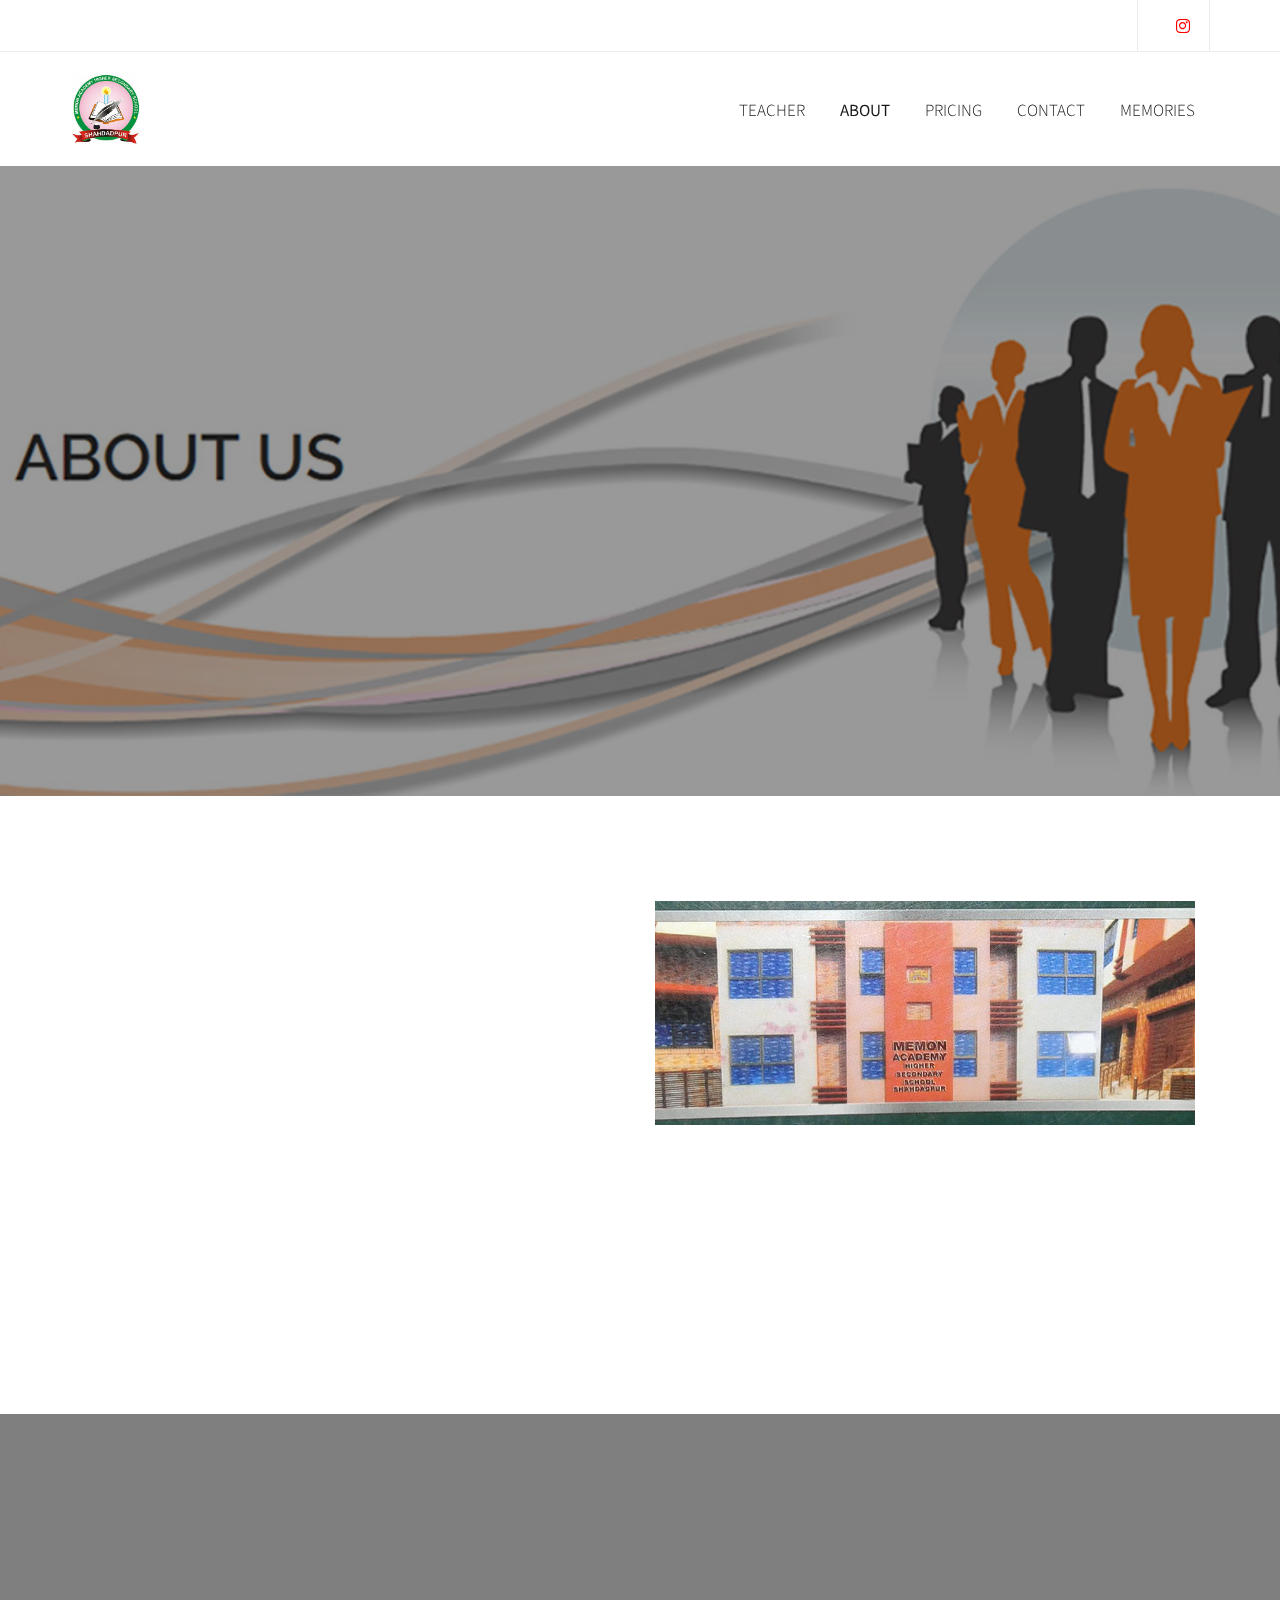
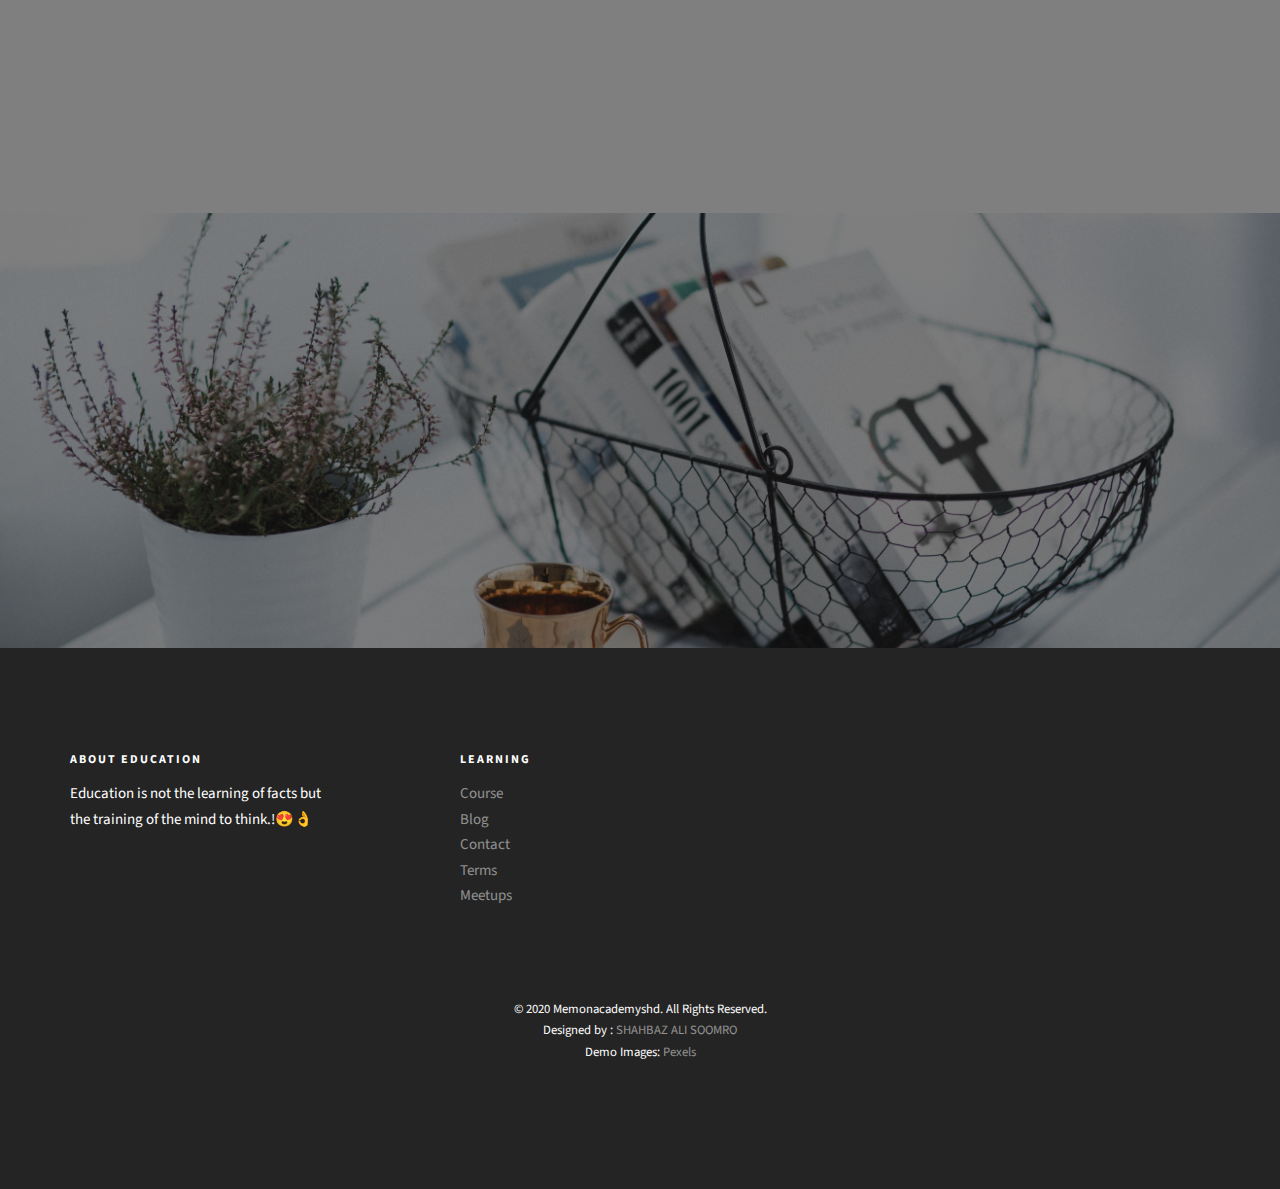
==== commit 230162c5: "Update about.html" ====
--- a/about.html
+++ b/about.html
@@ -69,7 +69,7 @@
 				<div class="row">
 					<div class="col-xs-12 text-right">
 						<ul class="fh5co-social">
-							<li><a href="https://www.facebook.com/memonacademyshd/?ref=page_internal" target="_blank"><i class="icon-facebook2"></i></a></li>
+							<li><a href="https://www.facebook.com/memonacademyshd/?ref=page_internal" target="_blank"><i class="icon-facebook"></i></a></li>
 							<li><a href="https://www.instagram.com/memon_academy_school/"target="_blank"><i class="icon-instagram"></i></a></li>
 
 						</ul>
@@ -85,8 +85,7 @@
 					</div>
 					<div class="col-xs-10 text-right menu-1">
 						<ul>
-							<li><a href="index.html">Home</a></li>
-							<li><a href="courses.html">Courses</a></li>
+	
 							<li><a href="teacher.html">Teacher</a></li>
 							<li class="active"><a href="about.html">About</a></li>
 							<li><a href="pricing.html">Pricing</a></li>
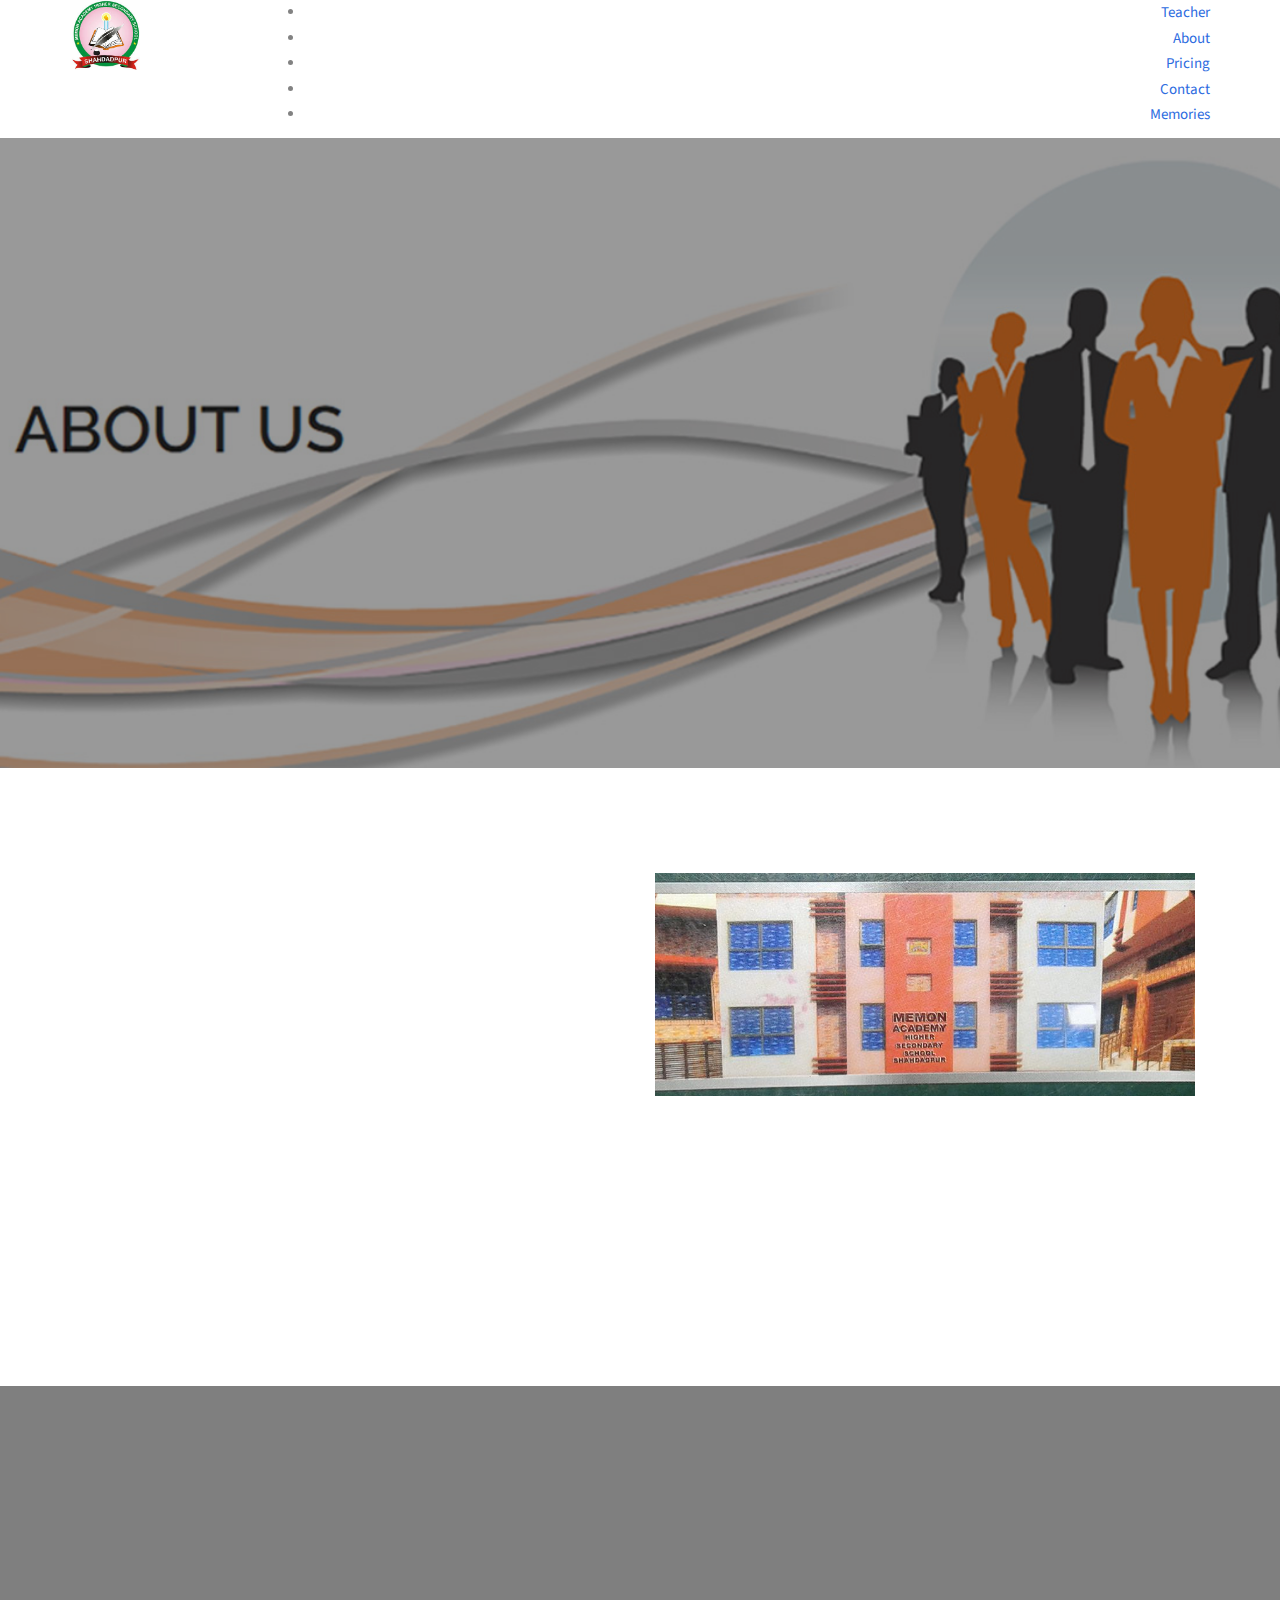
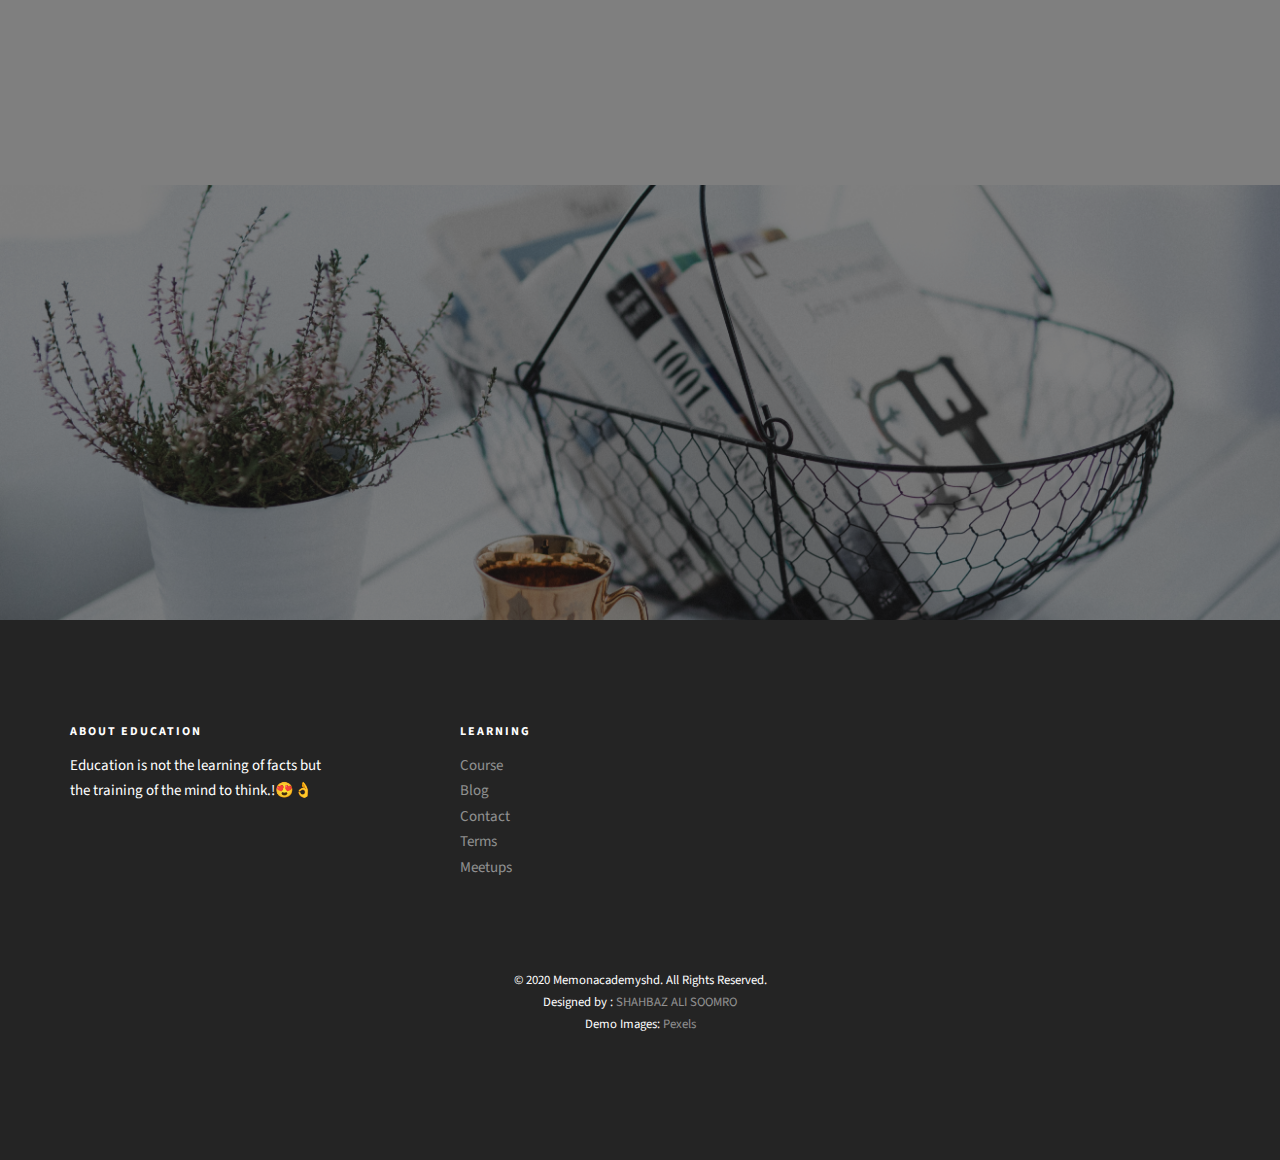
==== commit 57904972: "Update about.html" ====
--- a/about.html
+++ b/about.html
@@ -63,20 +63,7 @@
 	<div class="fh5co-loader"></div>
 	
 	<div id="page">
-	<nav class="fh5co-nav" role="navigation">
-		<div class="top">
-			<div class="container">
-				<div class="row">
-					<div class="col-xs-12 text-right">
-						<ul class="fh5co-social">
-							<li><a href="https://www.facebook.com/memonacademyshd/?ref=page_internal" target="_blank"><i class="icon-facebook"></i></a></li>
-							<li><a href="https://www.instagram.com/memon_academy_school/"target="_blank"><i class="icon-instagram"></i></a></li>
-
-						</ul>
-					</div>
-				</div>
-			</div>
-		</div>
+	
 		<div class="top-menu">
 			<div class="container">
 				<div class="row">
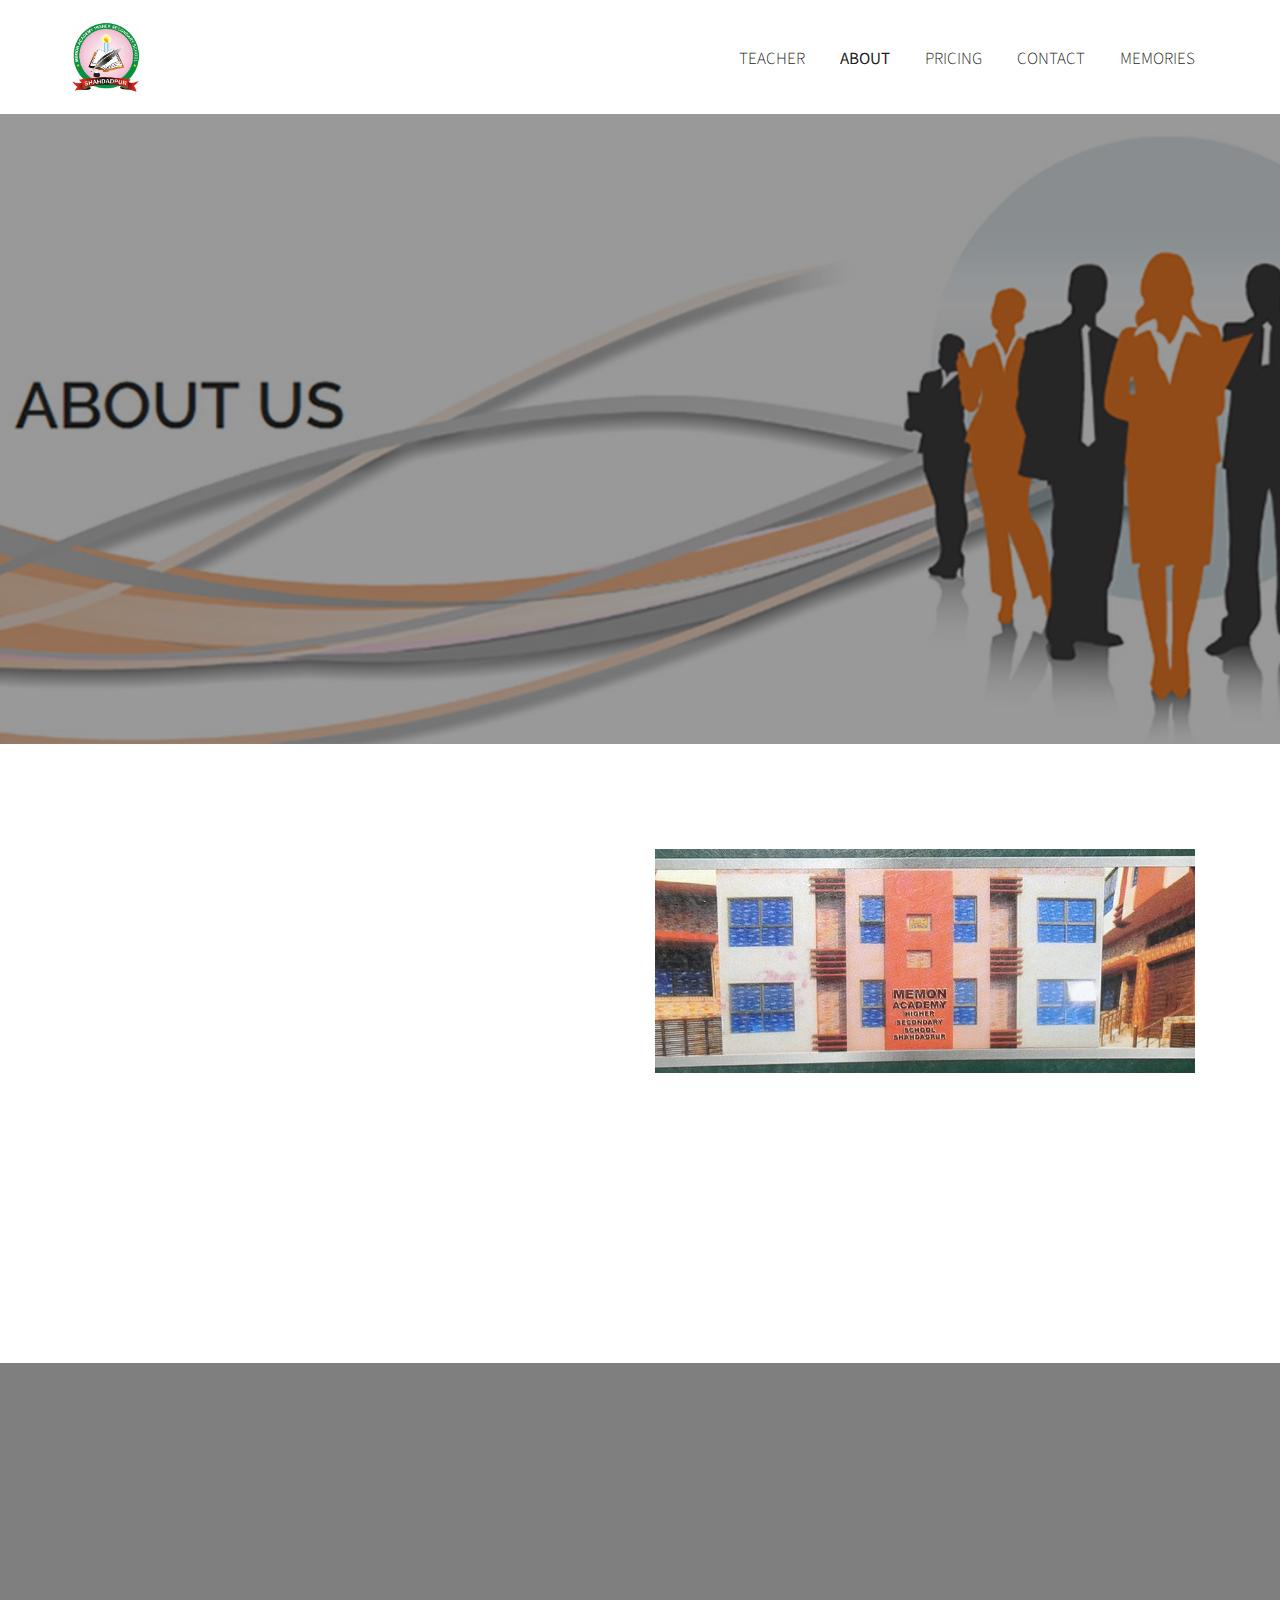
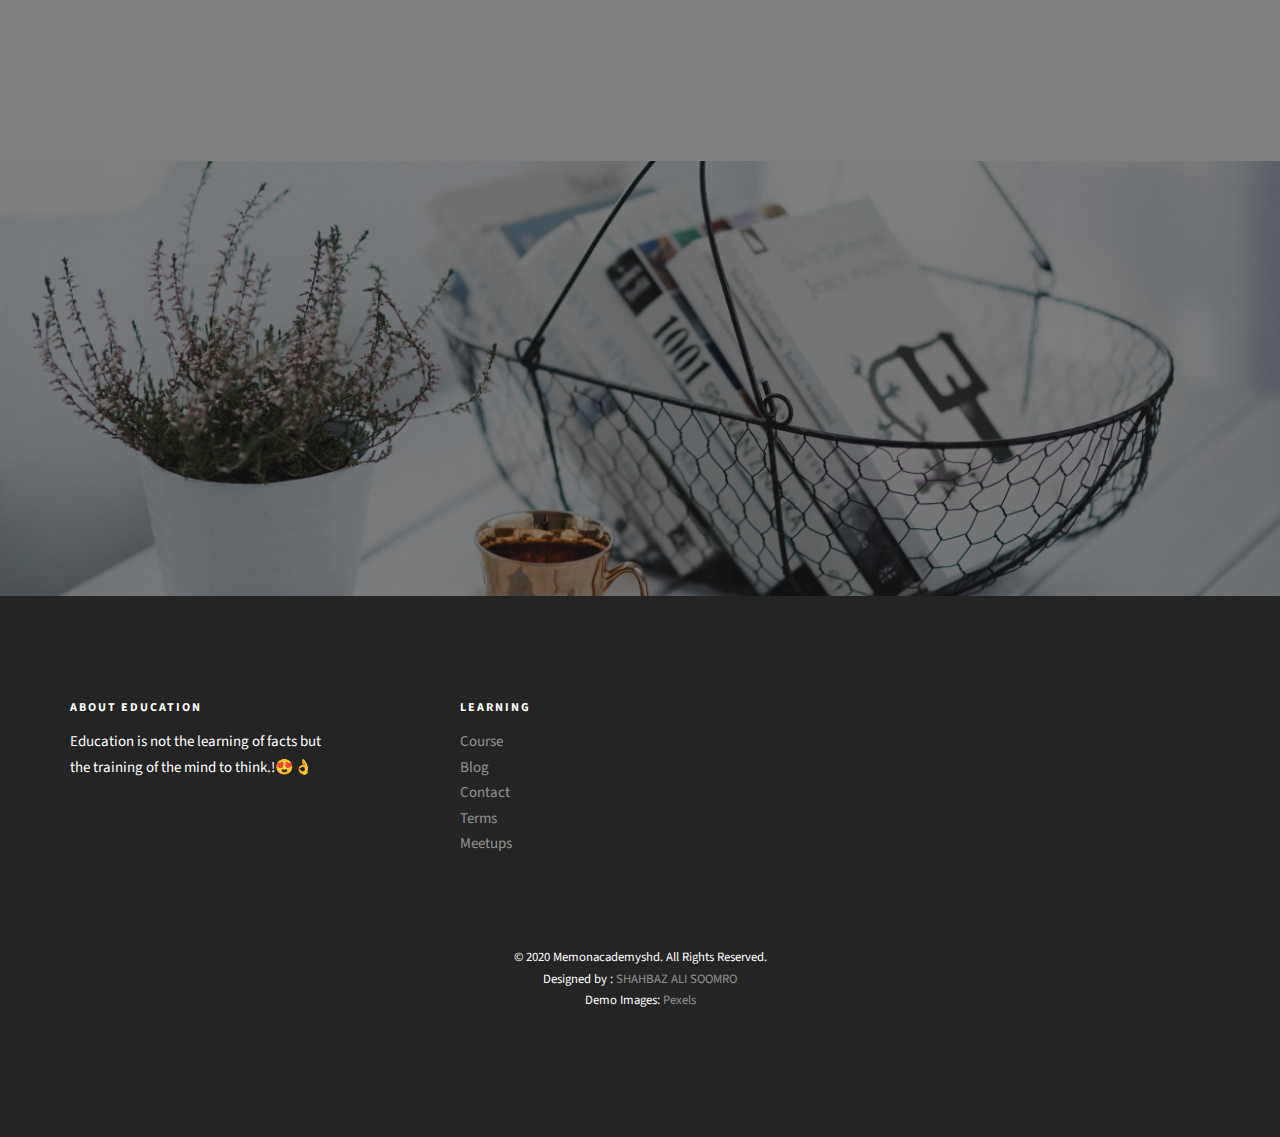
==== commit 5fa10b18: "Update about.html" ====
--- a/about.html
+++ b/about.html
@@ -64,6 +64,7 @@
 	
 	<div id="page">
 	
+	<nav class="fh5co-nav" role="navigation">
 		<div class="top-menu">
 			<div class="container">
 				<div class="row">
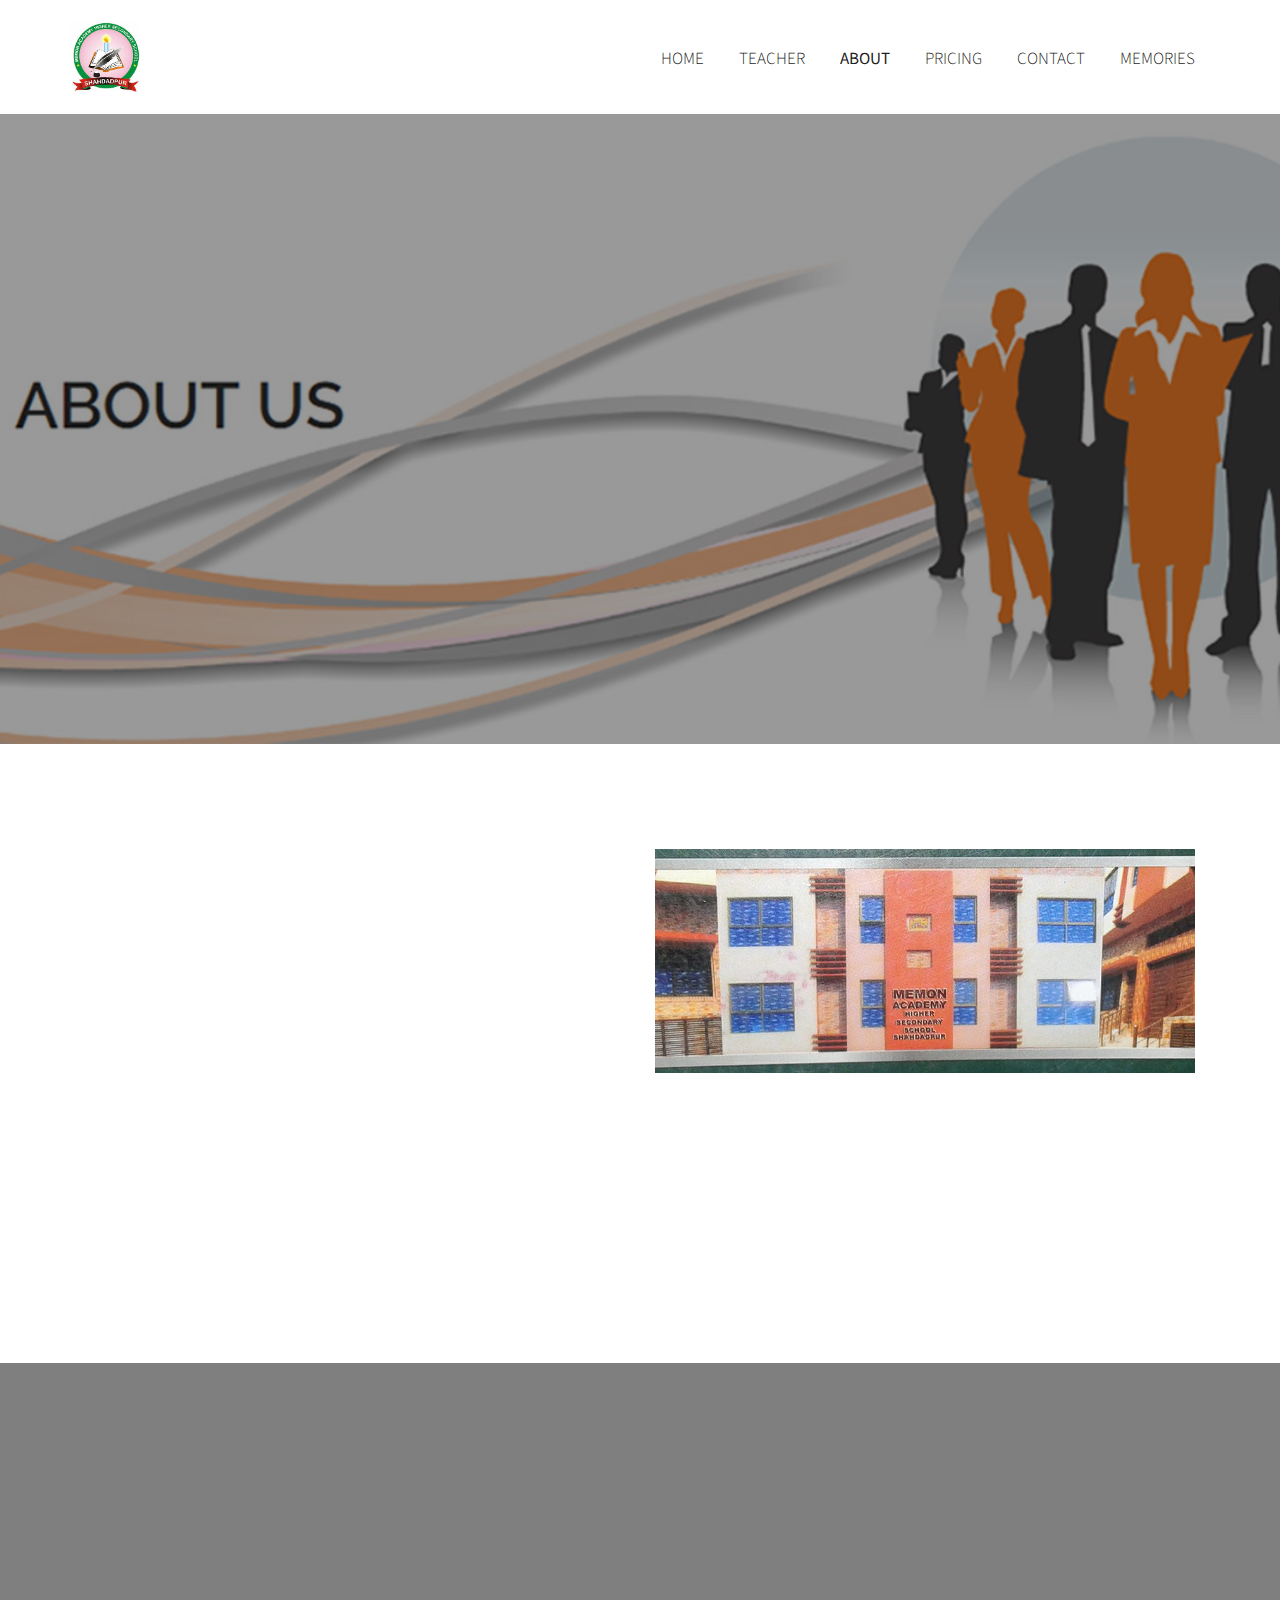
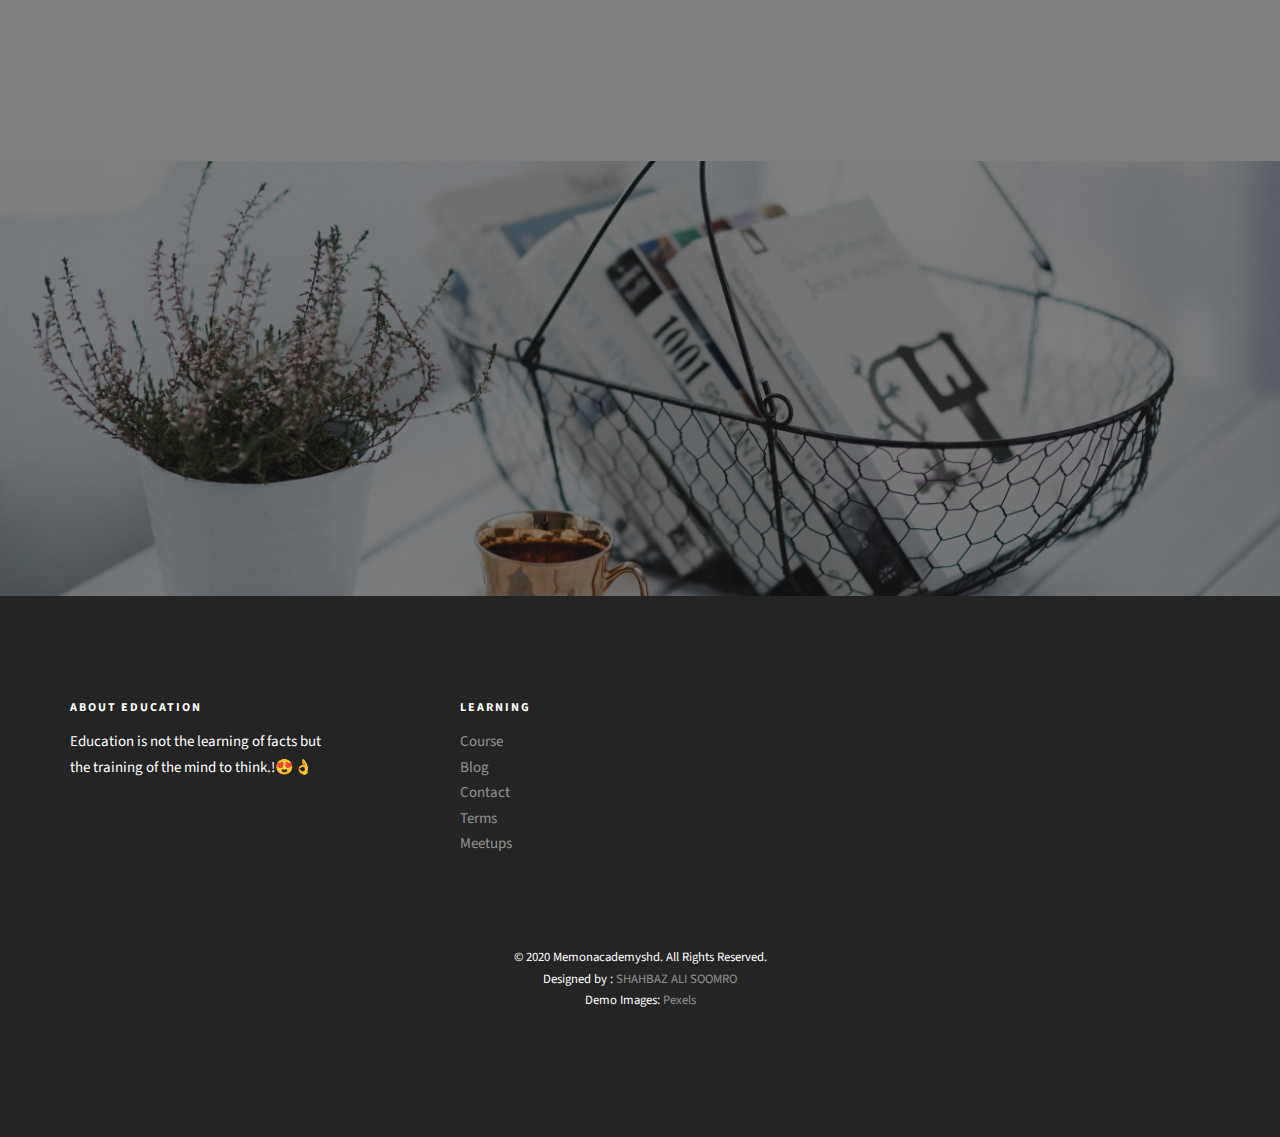
==== commit 8e893ca0: "Update about.html" ====
--- a/about.html
+++ b/about.html
@@ -73,7 +73,7 @@
 					</div>
 					<div class="col-xs-10 text-right menu-1">
 						<ul>
-	
+	                                                <li><a href="https://memonacademyhighersecondaryschool.cf/">Home</a></li>
 							<li><a href="teacher.html">Teacher</a></li>
 							<li class="active"><a href="about.html">About</a></li>
 							<li><a href="pricing.html">Pricing</a></li>
@@ -200,7 +200,7 @@
 				<div class="col-md-12 text-center">
 					<p>
 						<small class="block">&copy; 2020 Memonacademyshd. All Rights Reserved.</small> 
-						<small class="block">Designed by : <a href="https://shahbazali19.github.io/portfolio/" target="_blank">SHAHBAZ ALI SOOMRO </a> 
+						<small class="block">Designed by : <a href="https://shahbaz-ali.netlify.app/" target="_blank">SHAHBAZ ALI SOOMRO </a> 
 							<br>
 							Demo Images: <a href="https://www.pexels.com/" target="_blank">Pexels</a></small>
 					</p>
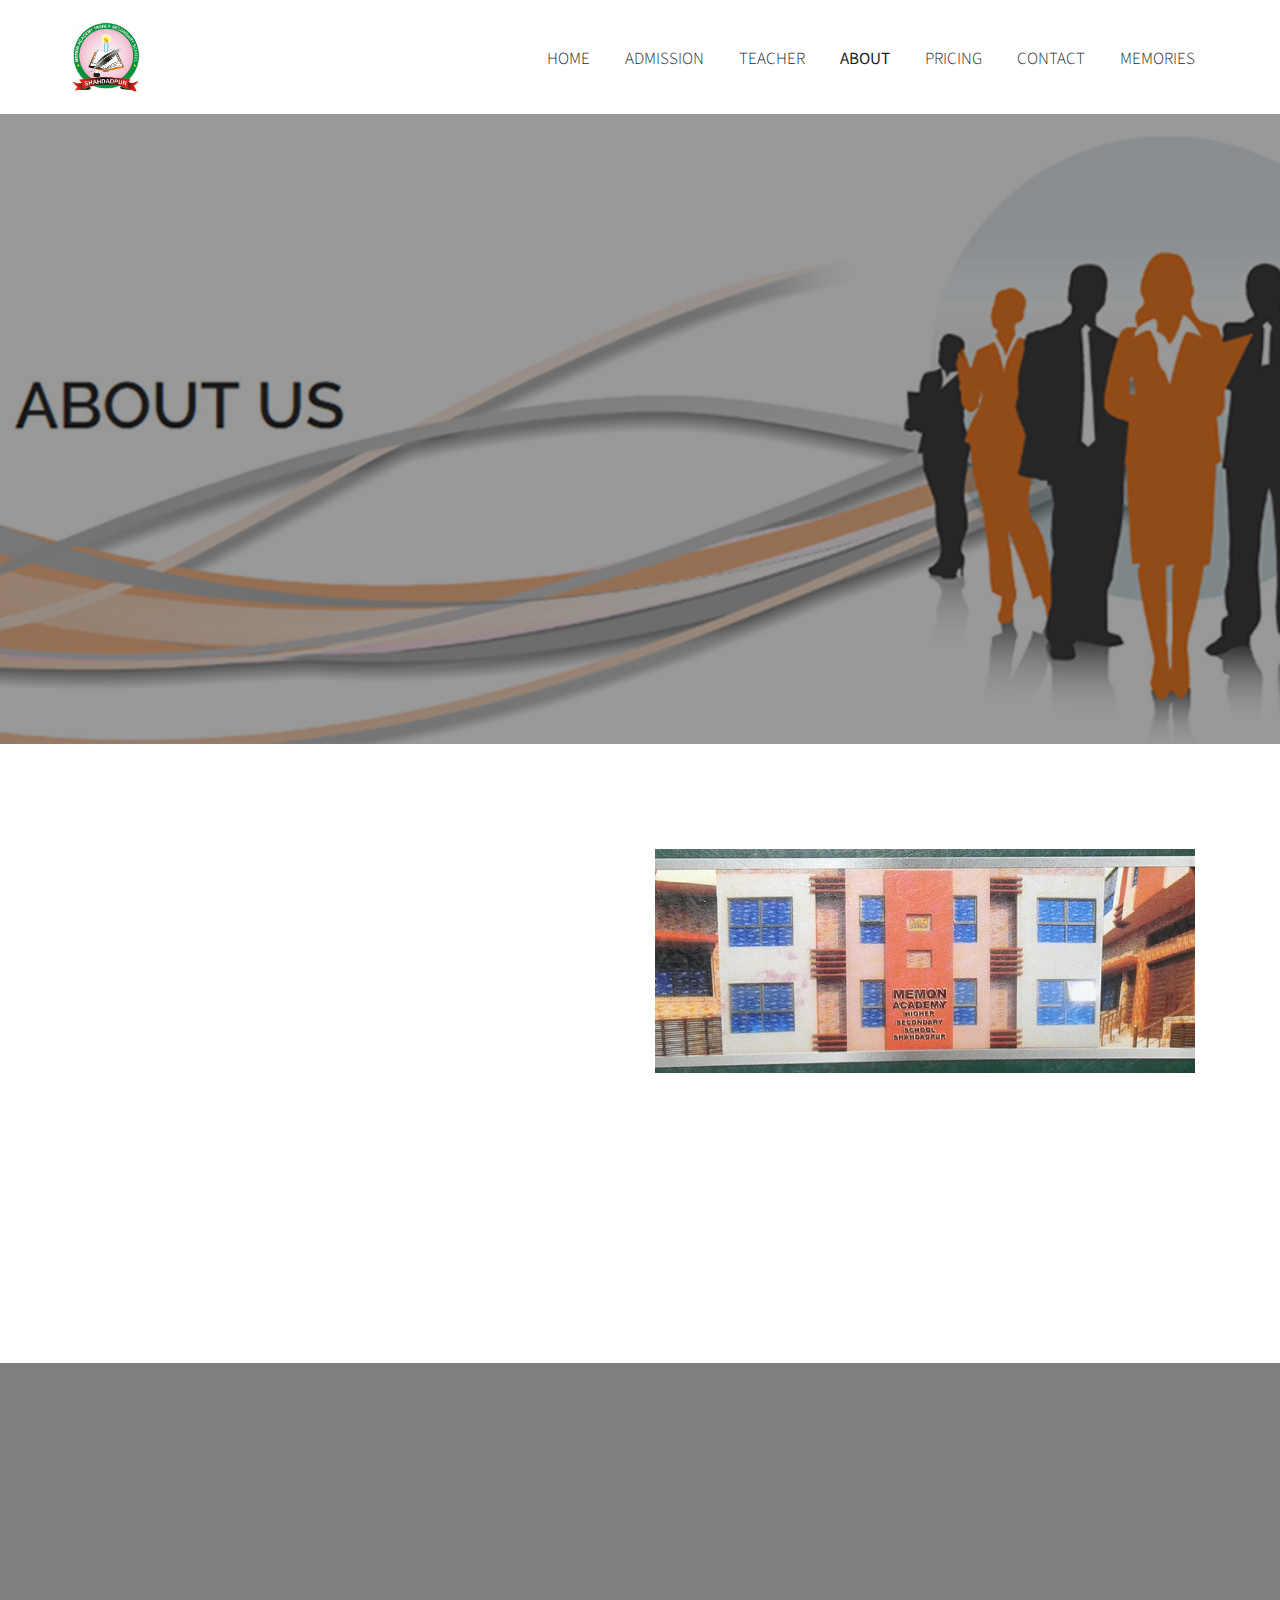
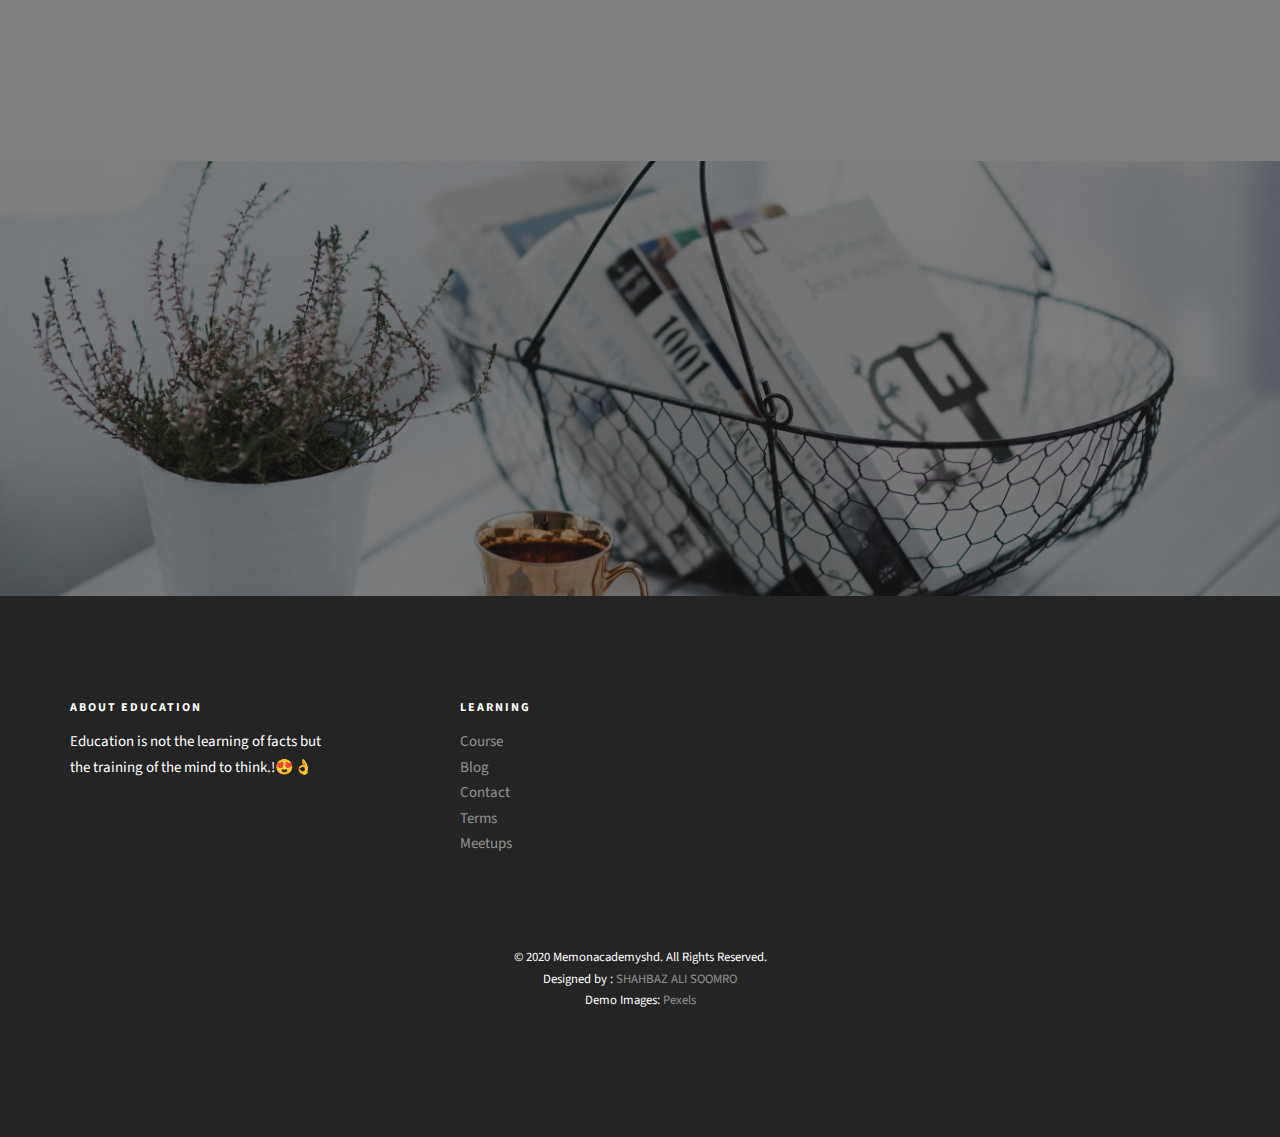
==== commit f8b791e2: "Update about.html" ====
--- a/about.html
+++ b/about.html
@@ -74,6 +74,7 @@
 					<div class="col-xs-10 text-right menu-1">
 						<ul>
 	                                                <li><a href="https://memonacademyhighersecondaryschool.cf/">Home</a></li>
+							<li><a href="https://memonacademyhighersecondaryschool.cf/admission-form/">Admission</a></li>
 							<li><a href="teacher.html">Teacher</a></li>
 							<li class="active"><a href="about.html">About</a></li>
 							<li><a href="pricing.html">Pricing</a></li>
--- a/css/style.css
+++ b/css/style.css
@@ -1414,11 +1414,10 @@
 .fh5co-nav-toggle {
   position: absolute;
   right: 0px;
-  top: 9px;
   z-index: 21;
   padding: 6px 0 0 0;
   display: block;
-  margin-top: 75px;
+  margin-top: 35px;
   display: none;
   height: 44px;
   width: 44px;
